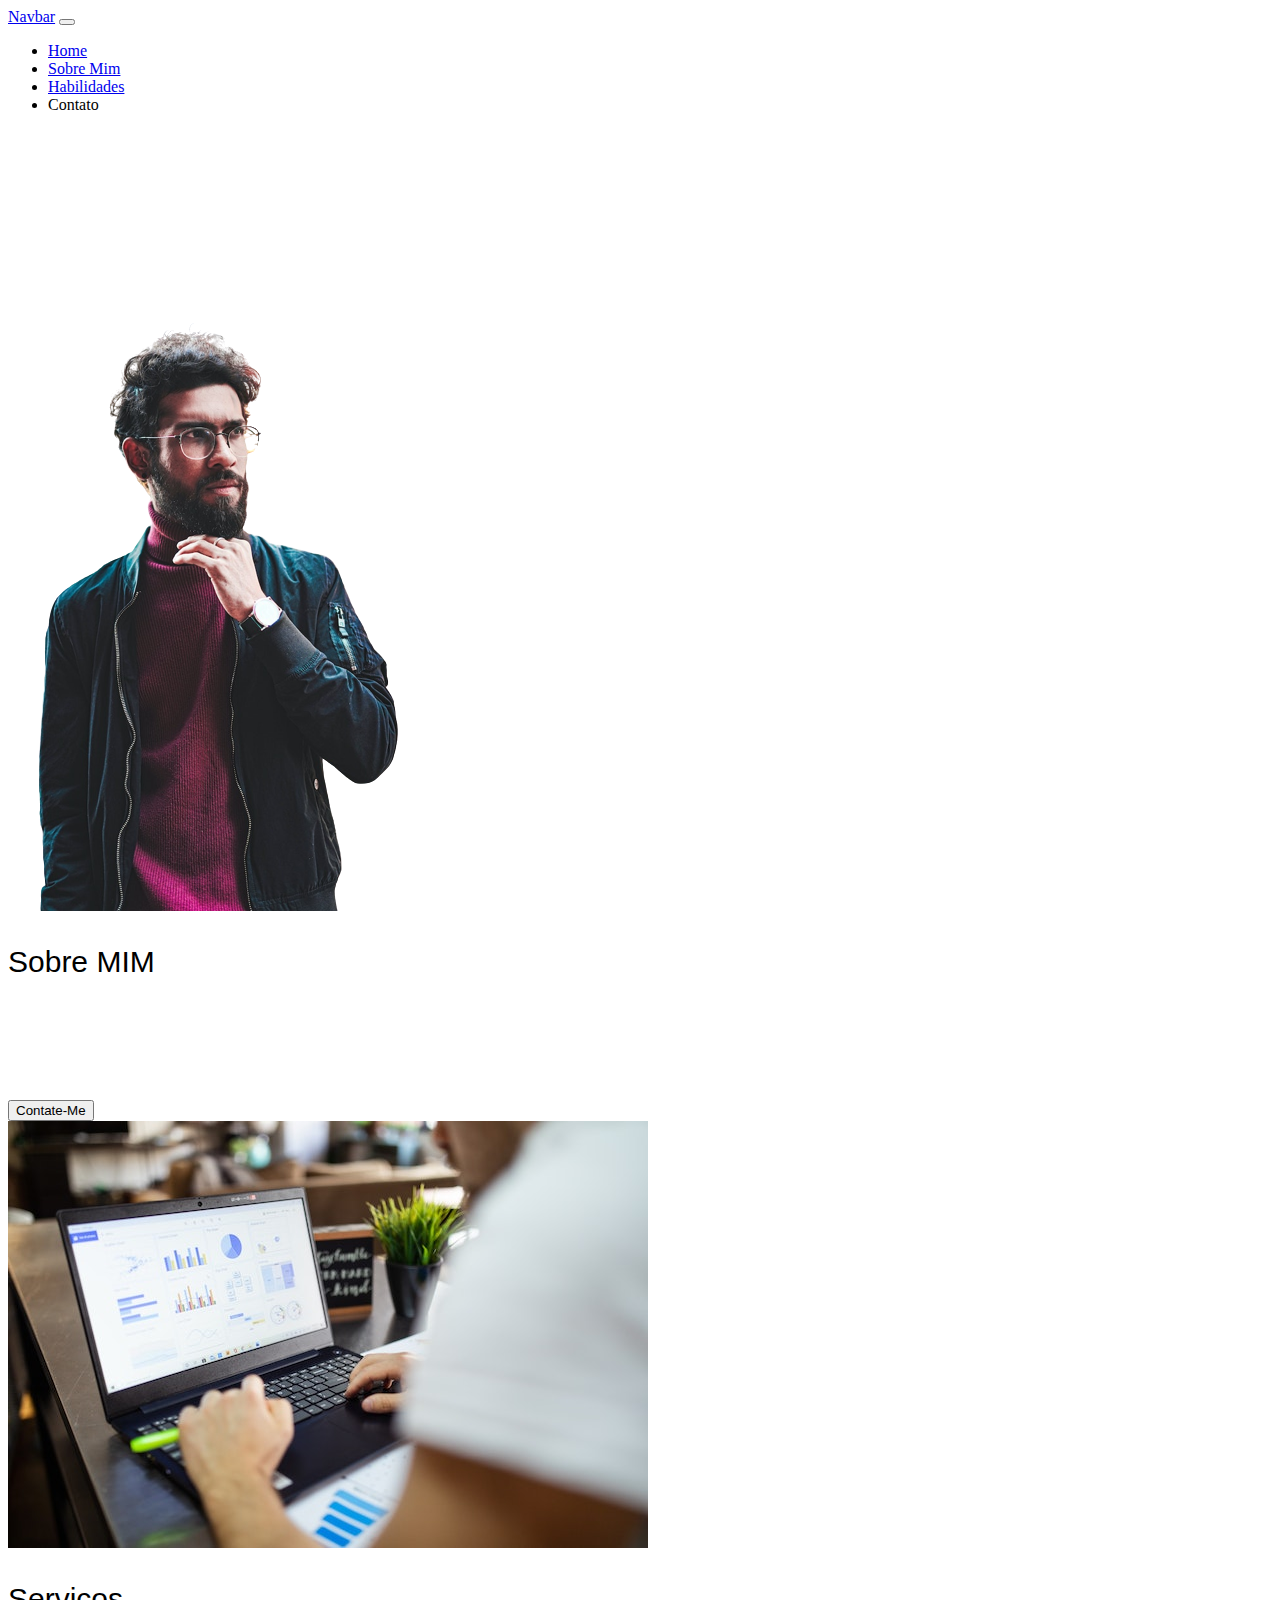
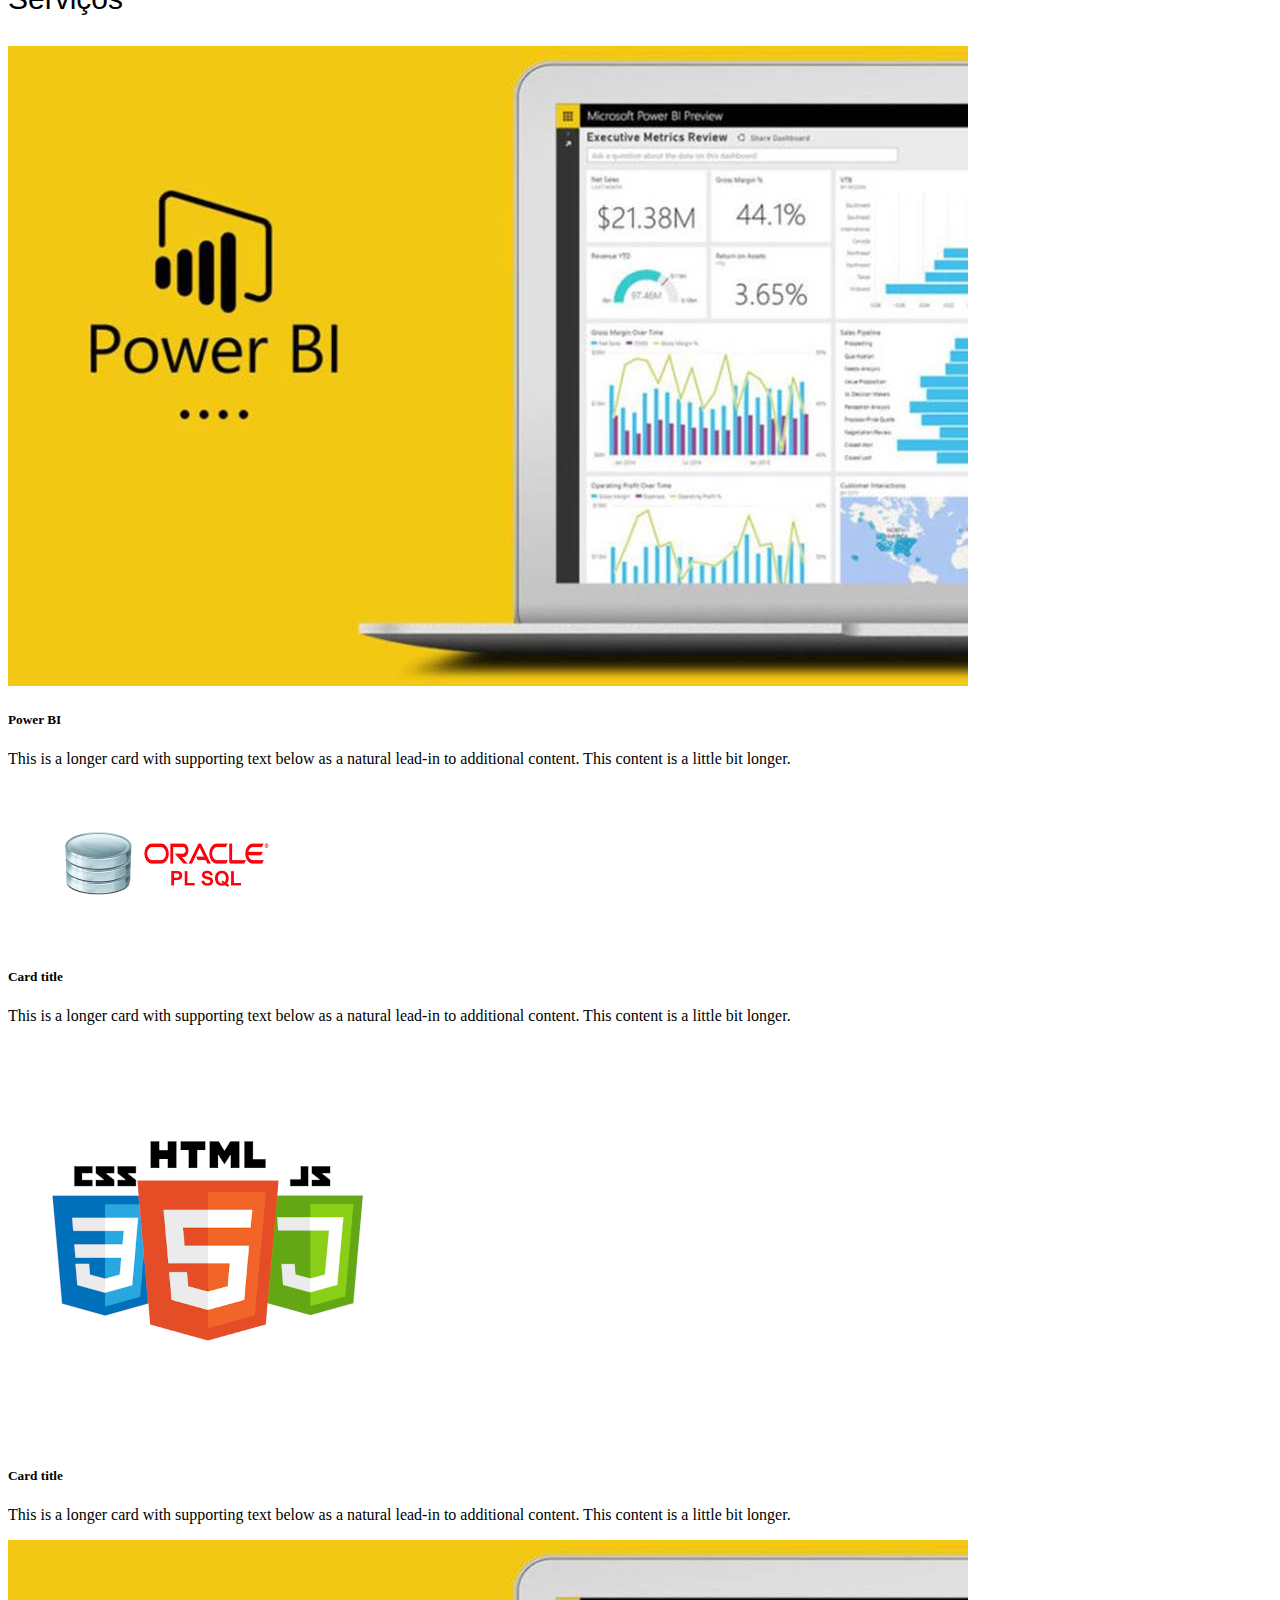
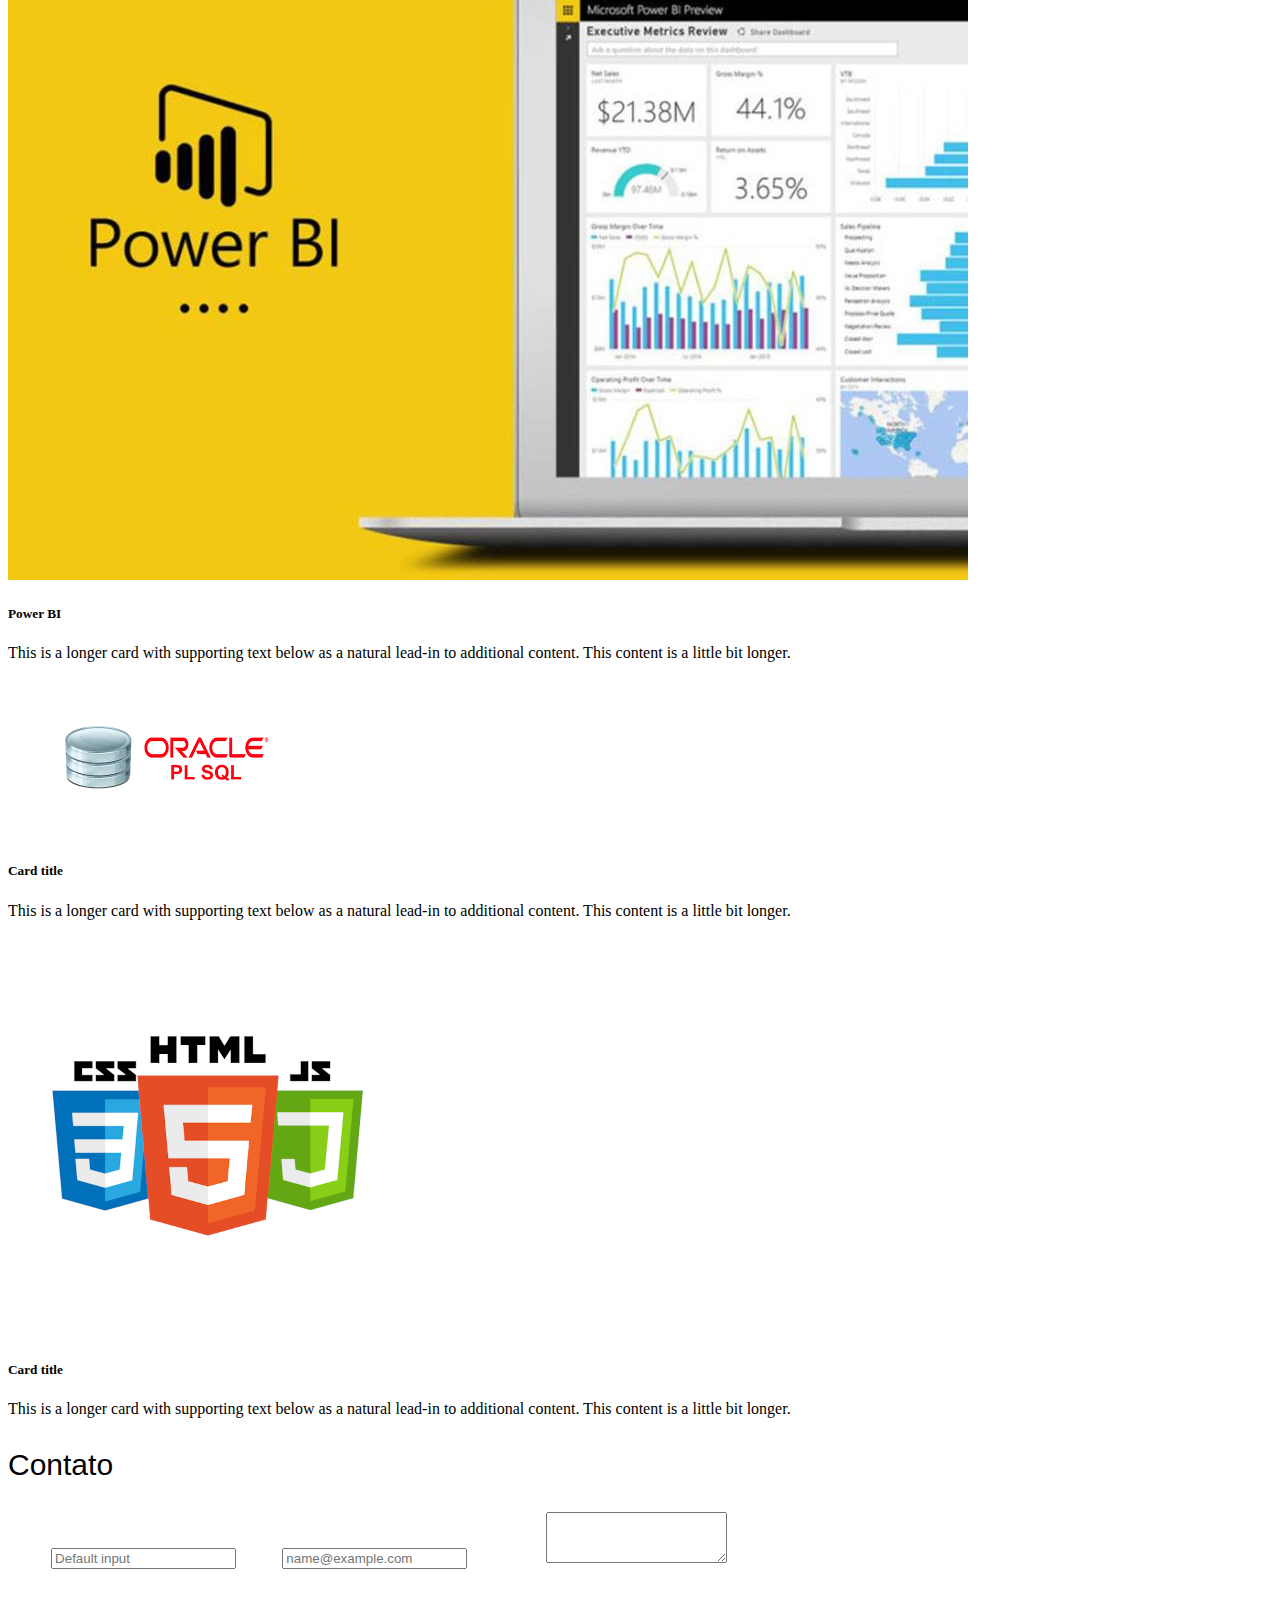
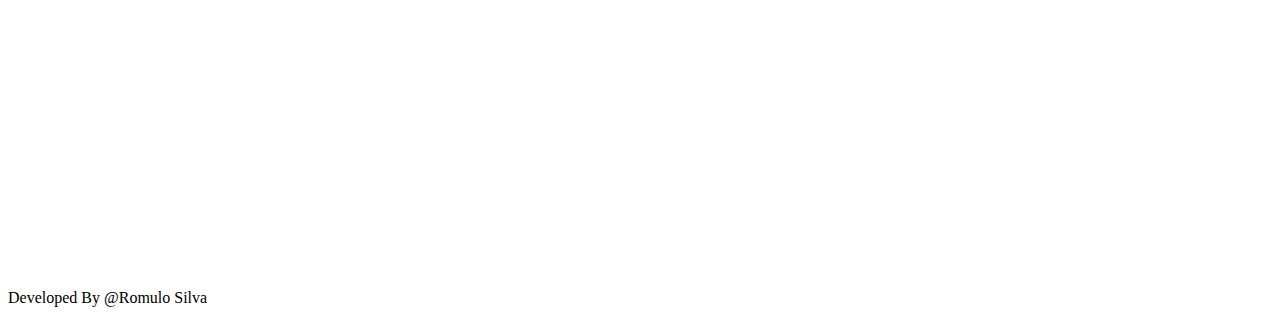
==== index.html @ ab2046e9 "first commit 2" ====
<!DOCTYPE html>
<html lang="pt-br">
<head>
    <meta charset="UTF-8">
    <meta http-equiv="X-UA-Compatible" content="IE=edge">
    <meta name="viewport" content="width=device-width, initial-scale=1.0">
    <title>Document</title>
    <link rel="stylesheet" href="style.css">
    <link href="https://cdn.jsdelivr.net/npm/bootstrap@5.3.0/dist/css/bootstrap.min.css" rel="stylesheet" integrity="sha384-9ndCyUaIbzAi2FUVXJi0CjmCapSmO7SnpJef0486qhLnuZ2cdeRhO02iuK6FUUVM" crossorigin="anonymous">
    <link rel="preconnect" href="https://fonts.googleapis.com">
    <link rel="preconnect" href="https://fonts.gstatic.com" crossorigin>
    <link href="https://fonts.googleapis.com/css2?family=Poppins:ital,wght@0,100;0,300;0,500;1,100;1,300&family=Roboto:ital,wght@0,100;0,300;0,500;1,400&display=swap" rel="stylesheet">
</head>
<body>
    <!-- NavBar-->
    <nav class="navbar fixed-top navbar-expand-lg bg-body-tertiary shadow-sm p-1 bg-body-tertiary rounded">
        <div class="container-fluid">
          <a class="navbar-brand" href="#">Navbar</a>
          <button class="navbar-toggler" type="button" data-bs-toggle="collapse" data-bs-target="#navbarNav" aria-controls="navbarNav" aria-expanded="false" aria-label="Toggle navigation">
            <span class="navbar-toggler-icon"></span>
          </button>
          <div class="collapse navbar-collapse me-2 mb-2 mb-lg-0 text-center" id="navbarNav">
            <ul class="navbar-nav ms-auto mb-2 mb-lg-0 pe-5 me-3 gap-5 ">
              <li class="nav-item">
                <a class="nav-link active" aria-current="page" href="#">Home</a>
              </li>
              <li class="nav-item">
                <a class="nav-link" href="#">Sobre Mim</a>
              </li>
              <li class="nav-item">
                <a class="nav-link" href="#">Habilidades</a>
              </li>
              <li class="nav-item">
                <a class="nav-link ">Contato</a>
              </li>
            </ul>
          </div>
        </div>
      </nav>
      <!--Fim NavBar-->
      <!-- Start Hero--> 
      <div class="container text-center bg-dark rounded shadow-lg">  
        <div class="row align-items-center">  
          <div class="col">  
            <p class="texto_apresentacao align-items-center mt-5">Olá Meu Nome é Rômulo</p>   
            <p class="texto_dinamico">Eu Sou Analista de Dados</p>   
          </div>  
          <div class="col">  
            <img src="./imagens/img_hero_port.png" alt="">  
          </div>  
        </div>  
      </div>  
      <!-- End Hero --> 
      <!--Start About Me -->
      <div class="container text-center pt-3 pb-3">
        <div class="row align-items-center" >
          <div class="col">
            <p class="sobre_mim">Sobre MIM</p>
          </div>
        </div>
      </div>
      <!--End Abour Me-->
      <!--Detail About-->
      <div class="container text-center bg-dark mb-5 rounded shadow-lg">
        <div class="row align-items-center ms-5 pt-5">
          <div class="col">
            <p  class="texto-sobre">Lorem, ipsum dolor sit amet consectetur adipisicing elit. Incidunt iure cumque magnam sunt recusandae nemo. Lorem ipsum dolor sit amet.  Lorem ipsum dolor, sit amet consectetur adipisicing elit. Sapiente eligendi saepe sunt. Numquam, odio cum!, Lorem ipsum dolor sit amet consectetur adipisicing elit. Debitis excepturi iure consectetur, odit nihil tempore?</p>
            <div class="d-grid col-6 mx-auto mt-5">
                <button class="btn btn-primary" type="button">Contate-Me</button>
              </div>
        </div> 
          <div class="col mt-4 mb-5 me-3" id="imagem-sobre" > 
            <img src="./imagens/img_pc_grafico.jpg" class="img-fluid img-thumbnail" alt="">
          </div>
        </div>
      </div>
      <!-- End Detail About-->
       <!--Start Services -->
       <div class="container text-center pt-2 pb-2 ">
        <div class="row align-items-center" >
          <div class="col">
            <p class="sobre_mim">Serviços</p>
          </div>
        </div>
      </div>
      <!--End Services-->
      <!--Start Detail Services-->
      <div class="container text-center bg-dark mb-5 pb-5 rounded shadow-lg">
        <div class="row align-items-center">
            <div class="row row-cols-1 row-cols-md-3 g-4 ">
                <div class="col" >
                  <div class="card h-100">
                    <img src="./imagens/img_pb.jpg" class="card-img-top"  alt="...">
                    <div class="card-body">
                      <h5 class="card-title">Power BI</h5>
                      <p class="card-text">This is a longer card with supporting text below as a natural lead-in to additional content. This content is a little bit longer.</p>
                    </div>
                  </div>
                </div>
                <div class="col" >
                  <div class="card h-100">
                    <img src="./imagens/oracle_plsql.png" class="card-img-top" alt="...">
                    <div class="card-body">
                      <h5 class="card-title">Card title</h5>
                      <p class="card-text">This is a longer card with supporting text below as a natural lead-in to additional content. This content is a little bit longer.</p>
                    </div>
                  </div>
                </div>
                <div class="col" >
                  <div class="card h-100">
                    <img src="./imagens/img_html_css_js.png" class="card-img-top"  alt="...">
                    <div class="card-body">
                      <h5 class="card-title">Card title</h5>
                      <p class="card-text">This is a longer card with supporting text below as a natural lead-in to additional content. This content is a little bit longer.</p>
                    </div>
                  </div>
                </div>
                <div class="col" >
                    <div class="card h-100">
                      <img src="./imagens/img_pb.jpg" class="card-img-top"  alt="...">
                      <div class="card-body">
                        <h5 class="card-title">Power BI</h5>
                        <p class="card-text">This is a longer card with supporting text below as a natural lead-in to additional content. This content is a little bit longer.</p>
                      </div>
                    </div>
                  </div>
                  <div class="col" >
                    <div class="card h-100">
                      <img src="./imagens/oracle_plsql.png" class="card-img-top" alt="...">
                      <div class="card-body">
                        <h5 class="card-title">Card title</h5>
                        <p class="card-text">This is a longer card with supporting text below as a natural lead-in to additional content. This content is a little bit longer.</p>
                      </div>
                    </div>
                  </div>
                  <div class="col" >
                    <div class="card h-100">
                      <img src="./imagens/img_html_css_js.png" class="card-img-top"  alt="...">
                      <div class="card-body">
                        <h5 class="card-title">Card title</h5>
                        <p class="card-text">This is a longer card with supporting text below as a natural lead-in to additional content. This content is a little bit longer.</p>
                      </div>
                    </div>
                  </div>
                
              </div>
        </div>
      </div>
      <!-- End Detail Services-->
      <!--Start Contact -->
      <div class="container text-center pt-2 pb-2 ">
        <div class="row align-items-center" >
          <div class="col">
            <p class="sobre_mim">Contato</p>
          </div>
        </div>
      </div>
      <!--End Contact-->
      <!-- Start Contact -->
      <div class="container bg-dark rounded shadow-lg pb-5">  
        <div class="row align-items-center">  
          <div class="col">  
            <label for="exampleFormControlInput1" class="form-label mt-3" style="color:#fff;">Nome</label>
            <input class="form-control" type="text" placeholder="Default input" aria-label="default input example">
            <label for="exampleFormControlInput1" class="form-label  mt-3" style="color:#fff;">Email </label>
            <input type="email" class="form-control" id="exampleFormControlInput1" placeholder="name@example.com">
            <label for="exampleFormControlTextarea1" class="form-label mt-3" style="color:#fff;">Mensagem</label>
        <textarea class="form-control" id="exampleFormControlTextarea1" rows="3"></textarea>
        </div>  
          <div class="col text-center mt-5">  

            <iframe src="https://www.google.com/maps/embed?pb=!1m18!1m12!1m3!1d1055.25931160969!2d-59.955856680509974!3d-3.060191746799957!2m3!1f0!2f0!3f0!3m2!1i1024!2i768!4f13.1!3m3!1m2!1s0x926c1b9885d15405%3A0x8c237bf0b1a41b0e!2sR.%20Edmundo%20Soares%2C%2029%20-%20S%C3%A3o%20Jos%C3%A9%20Oper%C3%A1rio%2C%20Manaus%20-%20AM%2C%2069086-011!5e0!3m2!1spt-BR!2sbr!4v1687815991025!5m2!1spt-BR!2sbr" width="400" height="300" style="border:0;" allowfullscreen="" loading="lazy" referrerpolicy="no-referrer-when-downgrade"></iframe>

          </div>  
        </div>  
      </div>  
      <!-- End Contact -->
      <!--Developed by-->
      <div class="text-center mt-5">
        <p>Developed By @Romulo Silva</p>
      </div>
      <!-- End Developed by-->





    <script src="https://cdn.jsdelivr.net/npm/bootstrap@5.3.0/dist/js/bootstrap.bundle.min.js" integrity="sha384-geWF76RCwLtnZ8qwWowPQNguL3RmwHVBC9FhGdlKrxdiJJigb/j/68SIy3Te4Bkz" crossorigin="anonymous"></script>
</body>
</html>
---- style.css ----
.texto_apresentacao {
    color: #fff;
    font-style: normal;
    font-family: 'Poppins';
    font-size: 240%;
}

.texto_dinamico {
    color: #fff;
    font-size: 150%;
}

.sobre_mim {
    font-size: 30px;
    font-family: Arial, Helvetica, sans-serif;
}

.texto-sobre {
    color: #fff;
    font-style: normal;
    font-family: 'Poppins';
    width: 90%;
    height: 100%;
}
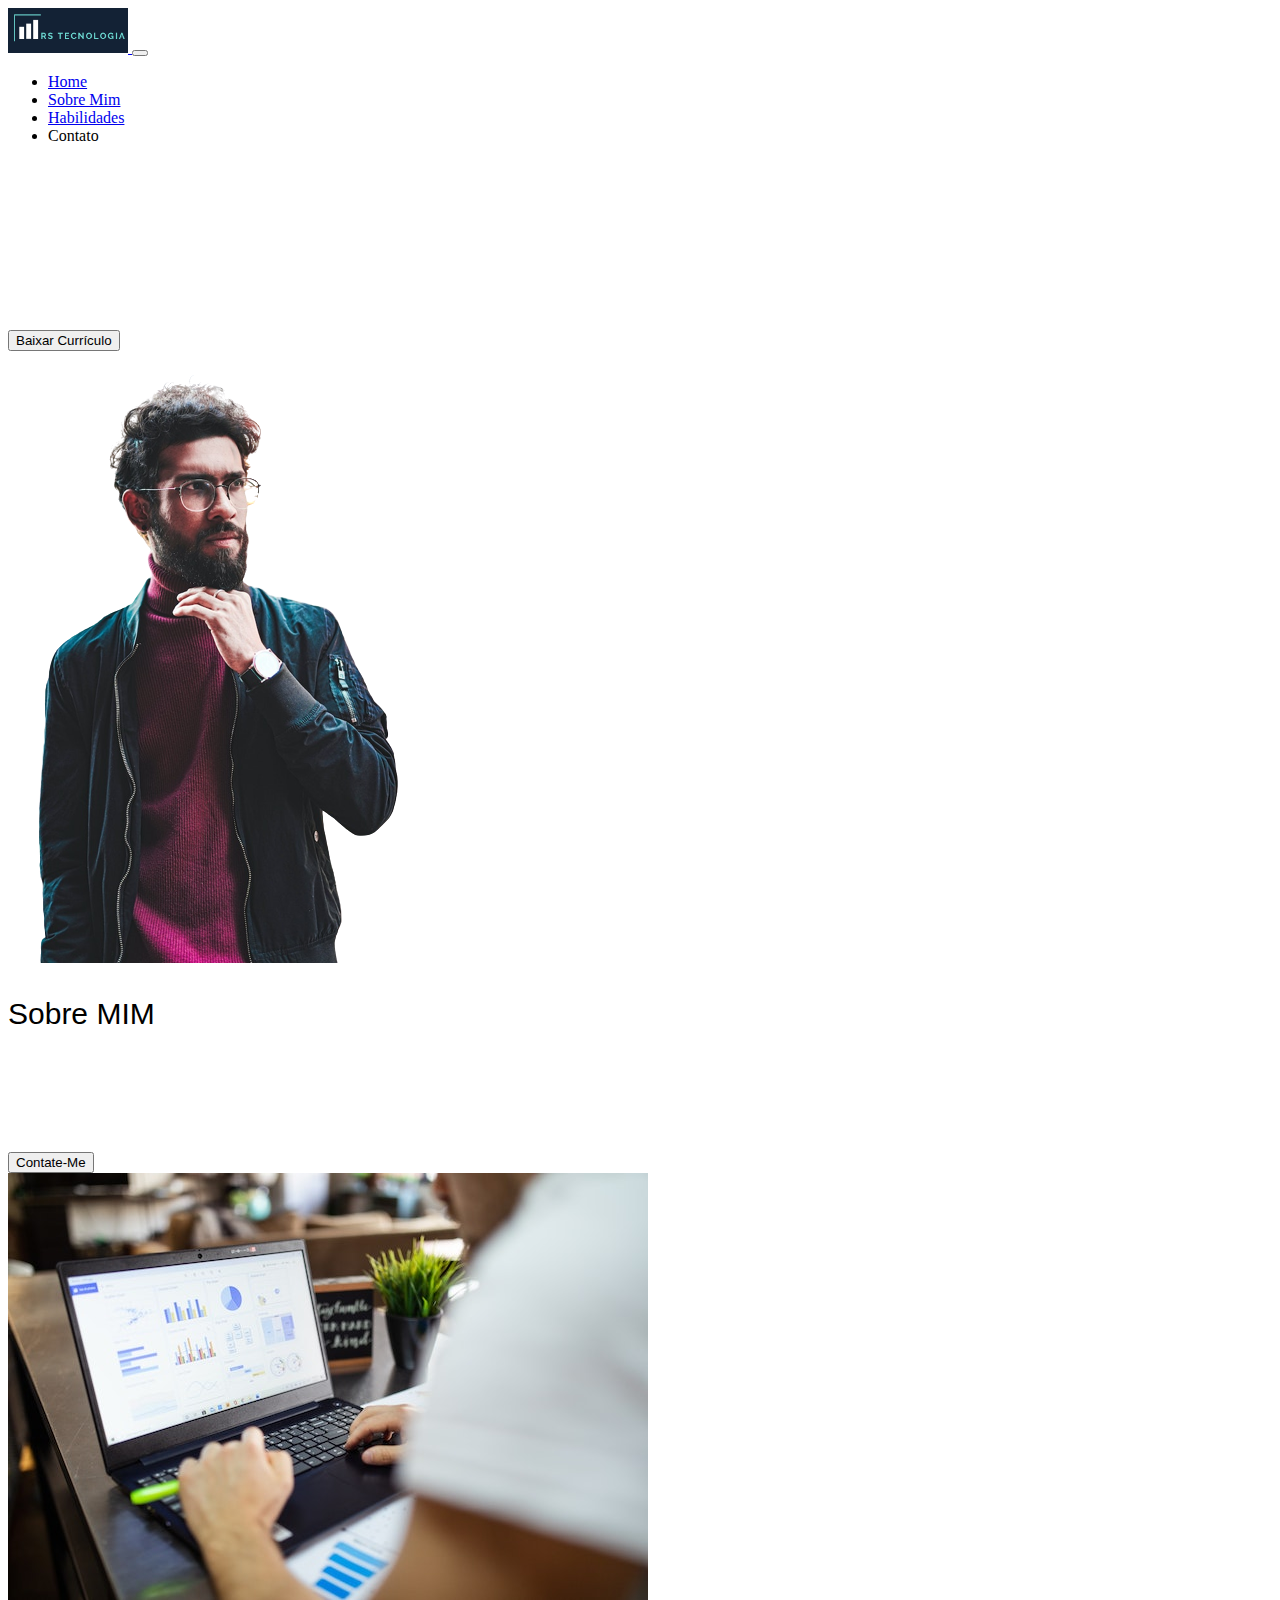
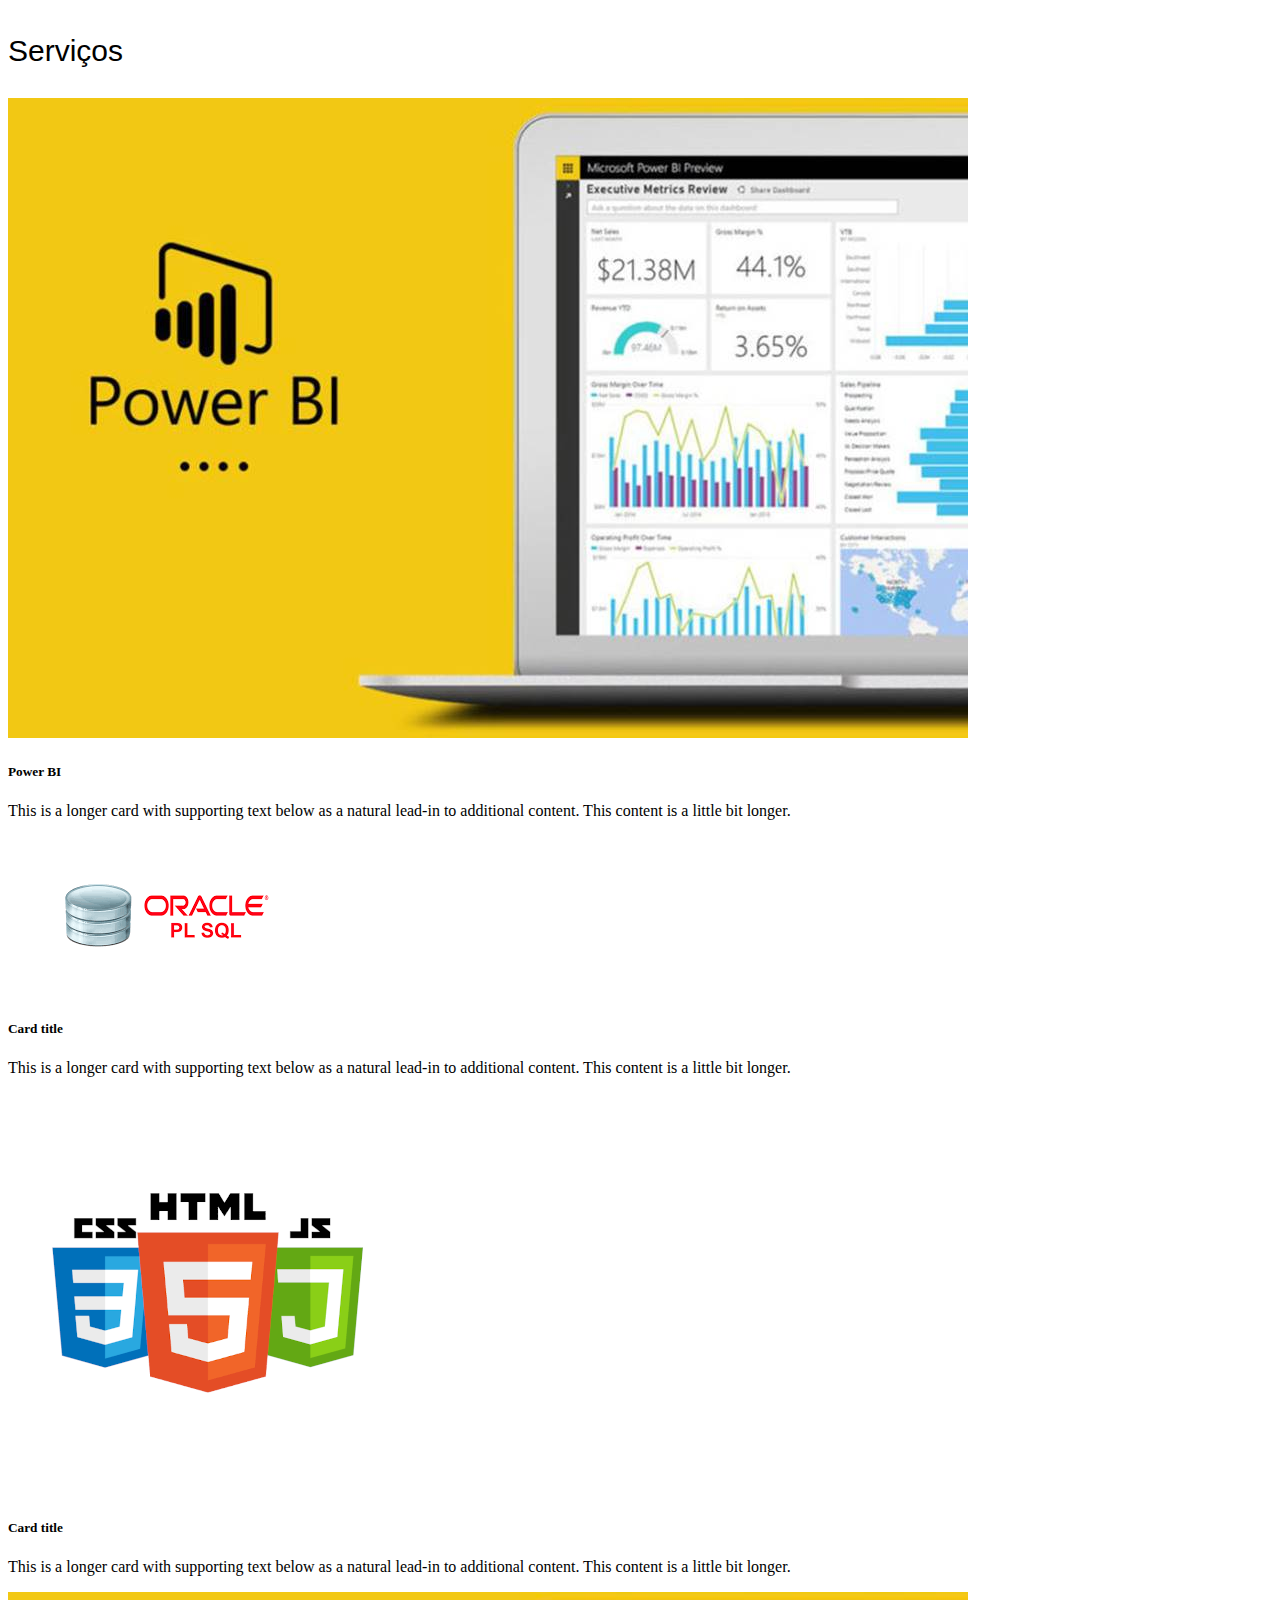
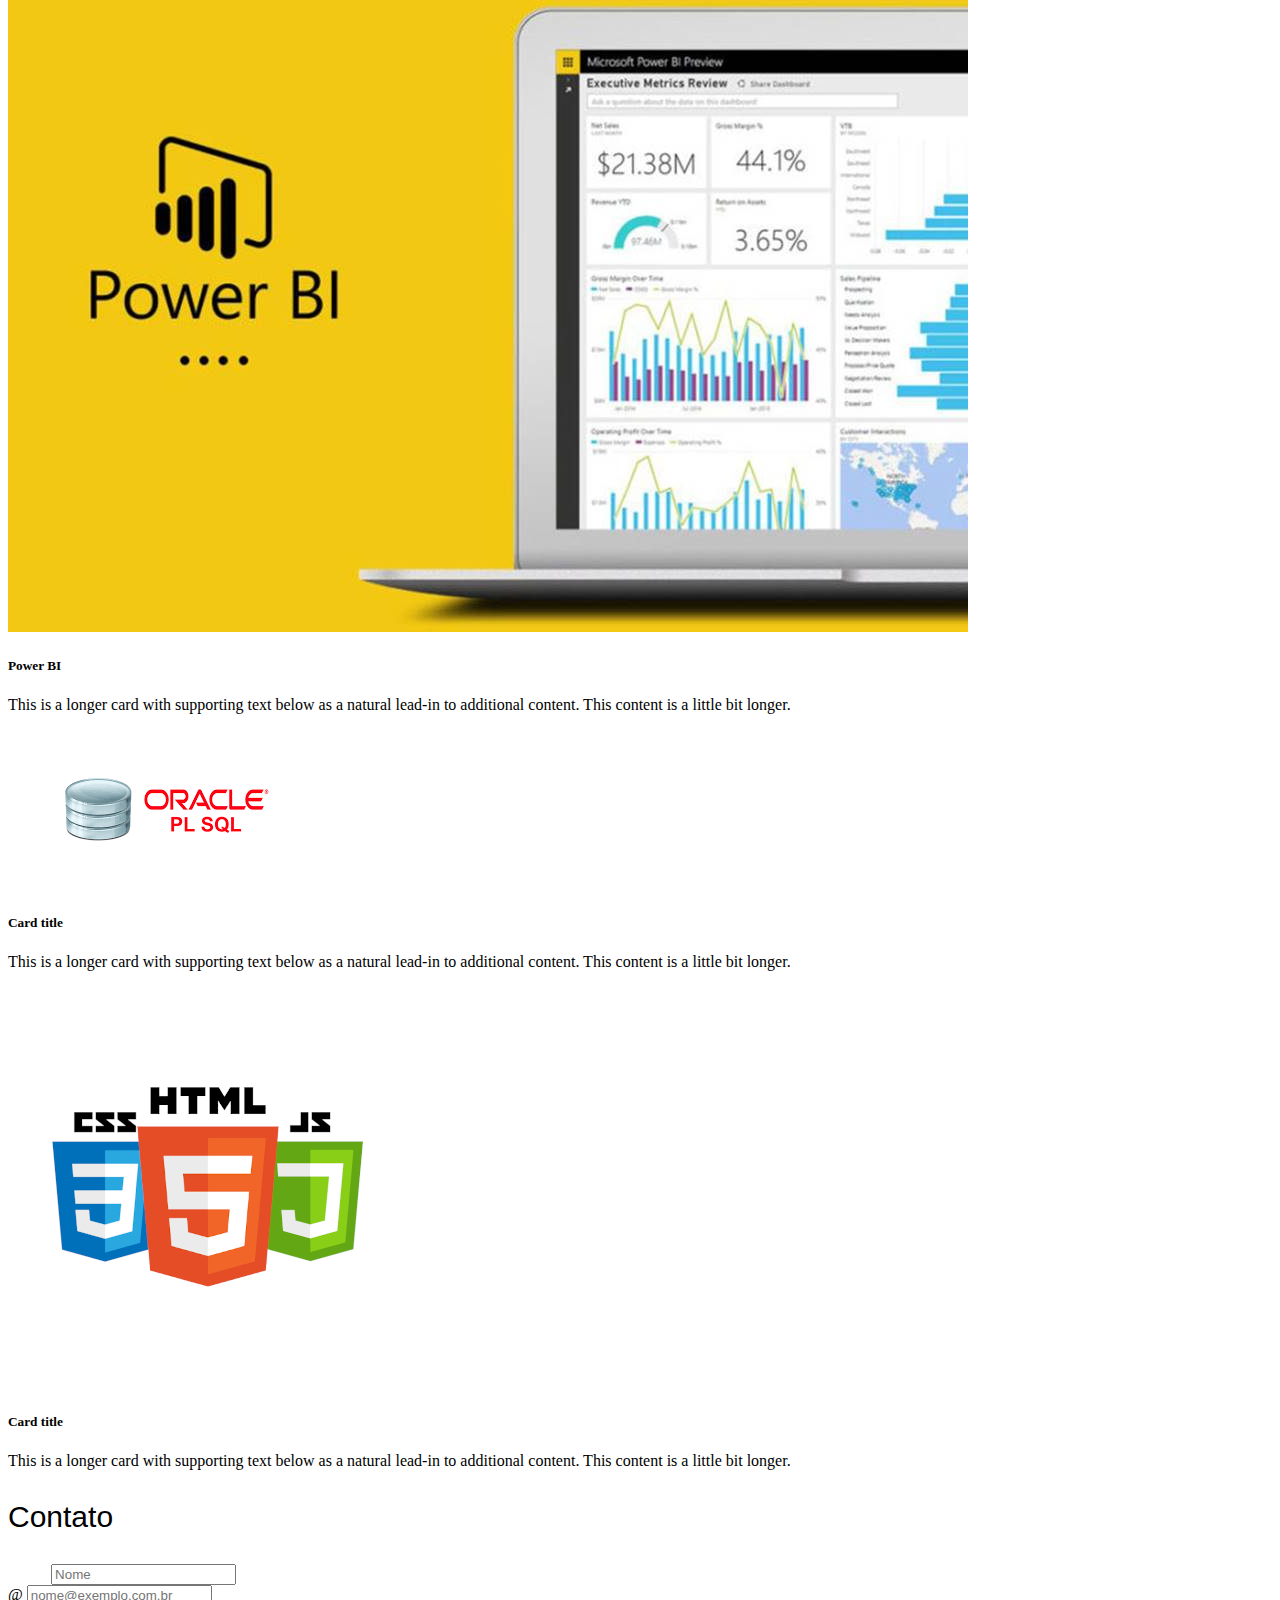
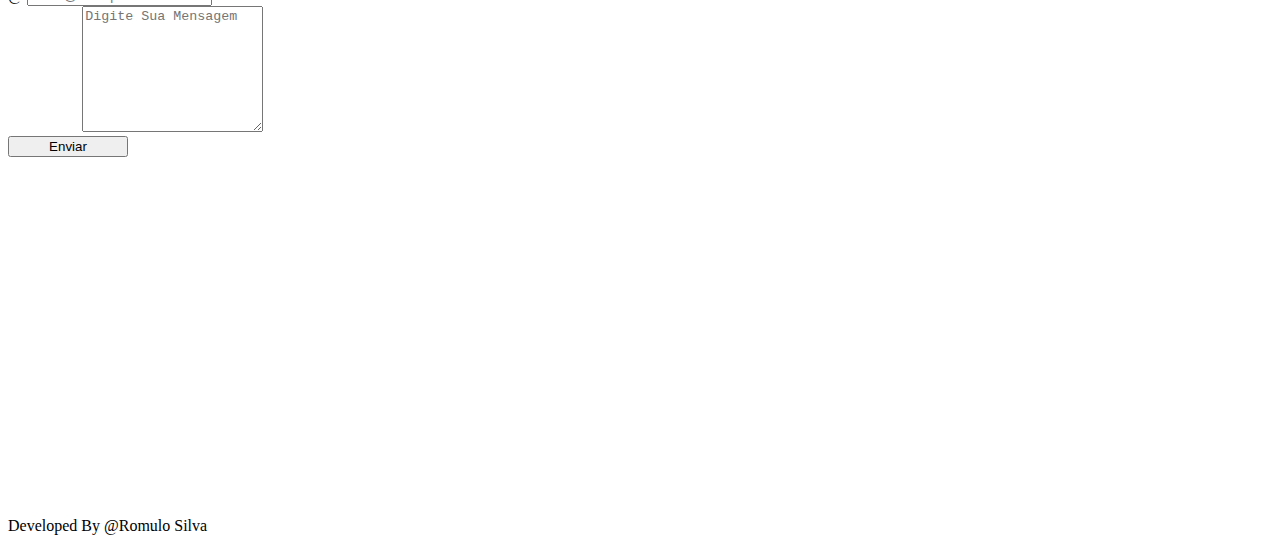
==== commit 219a8f31: "commit do segundo dia desenvolvendo portifolio" ====
--- a/index.html
+++ b/index.html
@@ -6,16 +6,20 @@
     <meta name="viewport" content="width=device-width, initial-scale=1.0">
     <title>Document</title>
     <link rel="stylesheet" href="style.css">
+    <script src="script.js"></script>
     <link href="https://cdn.jsdelivr.net/npm/bootstrap@5.3.0/dist/css/bootstrap.min.css" rel="stylesheet" integrity="sha384-9ndCyUaIbzAi2FUVXJi0CjmCapSmO7SnpJef0486qhLnuZ2cdeRhO02iuK6FUUVM" crossorigin="anonymous">
     <link rel="preconnect" href="https://fonts.googleapis.com">
     <link rel="preconnect" href="https://fonts.gstatic.com" crossorigin>
     <link href="https://fonts.googleapis.com/css2?family=Poppins:ital,wght@0,100;0,300;0,500;1,100;1,300&family=Roboto:ital,wght@0,100;0,300;0,500;1,400&display=swap" rel="stylesheet">
+    <link rel="stylesheet" href="https://cdn.jsdelivr.net/npm/bootstrap-icons@1.10.5/font/bootstrap-icons.css">
 </head>
 <body>
     <!-- NavBar-->
     <nav class="navbar fixed-top navbar-expand-lg bg-body-tertiary shadow-sm p-1 bg-body-tertiary rounded">
         <div class="container-fluid">
-          <a class="navbar-brand" href="#">Navbar</a>
+          <a class="navbar-brand" href="#">
+            <img src="./imagens/Logo.png" alt="" srcset="" style="width: 120px;">
+          </a>
           <button class="navbar-toggler" type="button" data-bs-toggle="collapse" data-bs-target="#navbarNav" aria-controls="navbarNav" aria-expanded="false" aria-label="Toggle navigation">
             <span class="navbar-toggler-icon"></span>
           </button>
@@ -42,8 +46,11 @@
       <div class="container text-center bg-dark rounded shadow-lg">  
         <div class="row align-items-center">  
           <div class="col">  
-            <p class="texto_apresentacao align-items-center mt-5">Olá Meu Nome é Rômulo</p>   
-            <p class="texto_dinamico">Eu Sou Analista de Dados</p>   
+            <p class="texto_apresentacao align-items-center mt-5">Olá, Sou Rômulo Silva</p>   
+            <p class="texto_dinamico">Eu Sou Analista de Dados</p> 
+            
+            
+            <button type="button" class="btn btn-outline-success mt-5">Baixar Currículo</button>  
           </div>  
           <div class="col">  
             <img src="./imagens/img_hero_port.png" alt="">  
@@ -52,7 +59,7 @@
       </div>  
       <!-- End Hero --> 
       <!--Start About Me -->
-      <div class="container text-center pt-3 pb-3">
+      <div class="container text-center pt-3 pb-1">
         <div class="row align-items-center" >
           <div class="col">
             <p class="sobre_mim">Sobre MIM</p>
@@ -61,7 +68,7 @@
       </div>
       <!--End Abour Me-->
       <!--Detail About-->
-      <div class="container text-center bg-dark mb-5 rounded shadow-lg">
+      <div class="container text-center bg-dark mb-3 rounded shadow-lg">
         <div class="row align-items-center ms-5 pt-5">
           <div class="col">
             <p  class="texto-sobre">Lorem, ipsum dolor sit amet consectetur adipisicing elit. Incidunt iure cumque magnam sunt recusandae nemo. Lorem ipsum dolor sit amet.  Lorem ipsum dolor, sit amet consectetur adipisicing elit. Sapiente eligendi saepe sunt. Numquam, odio cum!, Lorem ipsum dolor sit amet consectetur adipisicing elit. Debitis excepturi iure consectetur, odit nihil tempore?</p>
@@ -76,7 +83,7 @@
       </div>
       <!-- End Detail About-->
        <!--Start Services -->
-       <div class="container text-center pt-2 pb-2 ">
+       <div class="container text-center pt-1 pb-2 ">
         <div class="row align-items-center" >
           <div class="col">
             <p class="sobre_mim">Serviços</p>
@@ -85,7 +92,7 @@
       </div>
       <!--End Services-->
       <!--Start Detail Services-->
-      <div class="container text-center bg-dark mb-5 pb-5 rounded shadow-lg">
+      <div class="container text-center bg-dark mb-3 pb-5 rounded shadow-lg">
         <div class="row align-items-center">
             <div class="row row-cols-1 row-cols-md-3 g-4 ">
                 <div class="col" >
@@ -158,32 +165,41 @@
       <!--End Contact-->
       <!-- Start Contact -->
       <div class="container bg-dark rounded shadow-lg pb-5">  
-        <div class="row align-items-center">  
-          <div class="col">  
+        <div class="row ">  
+          <div class="col  flex-nowrap align-items-center">  
             <label for="exampleFormControlInput1" class="form-label mt-3" style="color:#fff;">Nome</label>
-            <input class="form-control" type="text" placeholder="Default input" aria-label="default input example">
+            <input class="form-control" type="text" placeholder="Nome" aria-label="default input example">
             <label for="exampleFormControlInput1" class="form-label  mt-3" style="color:#fff;">Email </label>
-            <input type="email" class="form-control" id="exampleFormControlInput1" placeholder="name@example.com">
-            <label for="exampleFormControlTextarea1" class="form-label mt-3" style="color:#fff;">Mensagem</label>
-        <textarea class="form-control" id="exampleFormControlTextarea1" rows="3"></textarea>
-        </div>  
+            <!-- <input type="email" class="form-control" id="exampleFormControlInput1" placeholder="nome@exemplo.com" > -->
+            <div class="input-group flex-nowrap">
+              <span class="input-group-text" id="addon-wrapping">@</span>
+              <input type="text" class="form-control" placeholder="nome@exemplo.com.br" aria-label="Username" aria-describedby="addon-wrapping">
+              </div>
+              <label for="exampleFormControlTextarea1" class="form-label mt-3" style="color:#fff;">Mensagem</label>
+              <textarea class="form-control" id="exampleFormControlTextarea1" placeholder="Digite Sua Mensagem" rows="8"></textarea>
+              <div class=" d-flex d-flex justify-content-center">
+                <button type="submit" class="btn btn-outline-info mt-3 align-items-center" style="width: 120px;">Enviar</button>  
+              </div>
+            </div>  
           <div class="col text-center mt-5">  
-
-            <iframe src="https://www.google.com/maps/embed?pb=!1m18!1m12!1m3!1d1055.25931160969!2d-59.955856680509974!3d-3.060191746799957!2m3!1f0!2f0!3f0!3m2!1i1024!2i768!4f13.1!3m3!1m2!1s0x926c1b9885d15405%3A0x8c237bf0b1a41b0e!2sR.%20Edmundo%20Soares%2C%2029%20-%20S%C3%A3o%20Jos%C3%A9%20Oper%C3%A1rio%2C%20Manaus%20-%20AM%2C%2069086-011!5e0!3m2!1spt-BR!2sbr!4v1687815991025!5m2!1spt-BR!2sbr" width="400" height="300" style="border:0;" allowfullscreen="" loading="lazy" referrerpolicy="no-referrer-when-downgrade"></iframe>
-
+            <div class="align-items-left" style="color:#fff;">
+              <i class="bi bi-house ml-3">  Rua 27, 29, São José Operário, Manaus, AM</i><br>
+              <i class="bi bi-envelope-at">  romuloprog@gmail.com</i><br>
+              <i class="bi bi-whatsapp"> (92) 99307-1097</i><br>
+              <i class="bi bi-linkedin">  https://www.linkedin.com/in/rômulo-silva-49840b159/</i><br>
+              <i class="bi bi-github">   https://github.com/romulotec</i>
+            </div>
+            <iframe class="mt-3" src="https://www.google.com/maps/embed?pb=!1m18!1m12!1m3!1d1055.25931160969!2d-59.955856680509974!3d-3.060191746799957!2m3!1f0!2f0!3f0!3m2!1i1024!2i768!4f13.1!3m3!1m2!1s0x926c1b9885d15405%3A0x8c237bf0b1a41b0e!2sR.%20Edmundo%20Soares%2C%2029%20-%20S%C3%A3o%20Jos%C3%A9%20Oper%C3%A1rio%2C%20Manaus%20-%20AM%2C%2069086-011!5e0!3m2!1spt-BR!2sbr!4v1687815991025!5m2!1spt-BR!2sbr" width="400" height="250" style="border:0;" allowfullscreen="" loading="lazy" referrerpolicy="no-referrer-when-downgrade"></iframe>
+            
           </div>  
         </div>  
       </div>  
       <!-- End Contact -->
-      <!--Developed by-->
+      <!-- Developed by -->
       <div class="text-center mt-5">
         <p>Developed By @Romulo Silva</p>
       </div>
       <!-- End Developed by-->
-
-
-
-
 
     <script src="https://cdn.jsdelivr.net/npm/bootstrap@5.3.0/dist/js/bootstrap.bundle.min.js" integrity="sha384-geWF76RCwLtnZ8qwWowPQNguL3RmwHVBC9FhGdlKrxdiJJigb/j/68SIy3Te4Bkz" crossorigin="anonymous"></script>
 </body>
--- a/style.css
+++ b/style.css
@@ -1,3 +1,4 @@
+@import url("https://cdn.jsdelivr.net/npm/bootstrap-icons@1.10.5/font/bootstrap-icons.css");
 
 .texto_apresentacao {
     color: #fff;
@@ -24,3 +25,33 @@
     height: 100%;
 }
 
+/* -------- Start Block Write texto --------- */
+
+/* .container{
+    background-color: #000;
+} */
+/* .texto-sobre{
+    max-width: 400px;
+    text-align: center;
+    margin: 60px auto;
+    font-family:'Courier New', Courier, monospace;
+    color: #fff;
+} */
+.texto-sobre:after{
+ content: '|';
+ margin-left: 5px;
+ opacity: 1;
+ animation: pisca .7s infinite;
+}
+/* Animação aplicada ao content referente a classe *.texto-sobre* resultando num efeito de cursor piscando. */
+
+@keyframes pisca{
+    0%, 100%{
+        opacity: 1;
+    }
+    50%{
+        opacity: 0;
+    }
+}
+
+/* -------- End Block Write texto --------- */
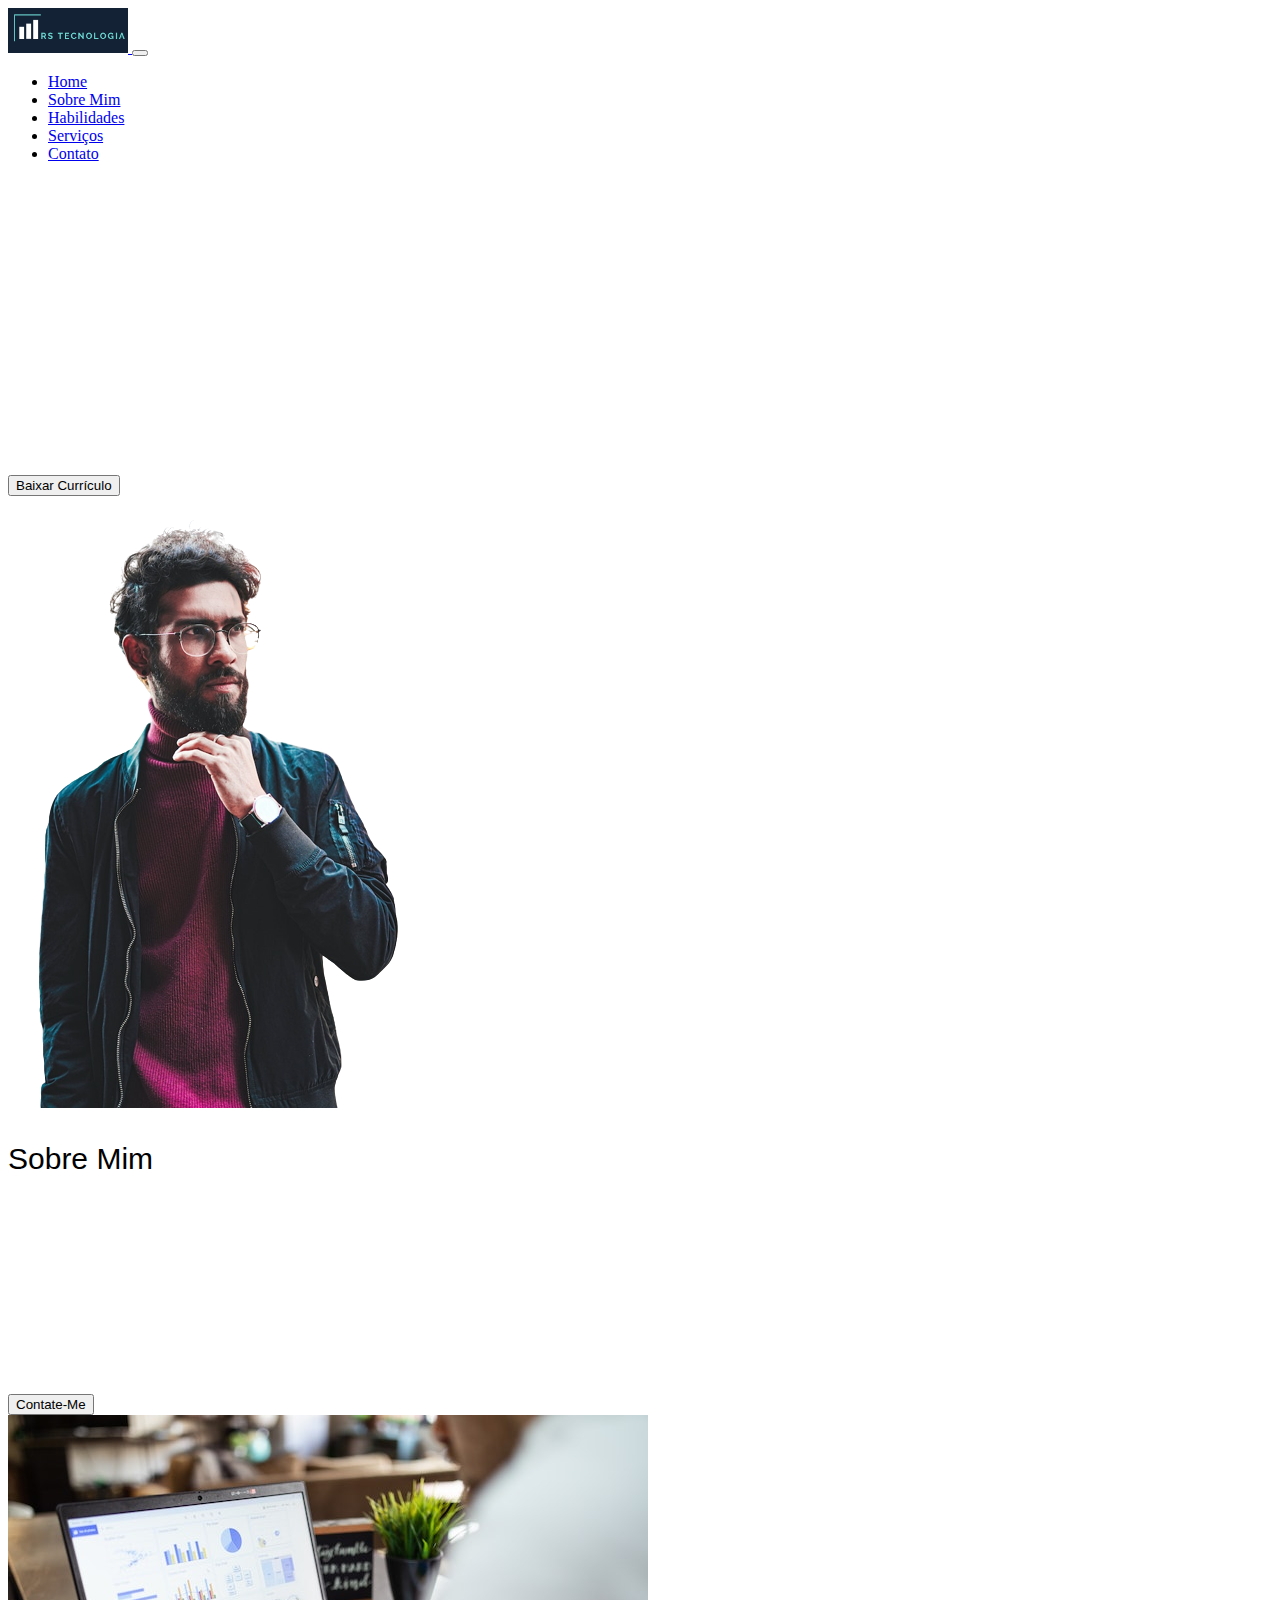
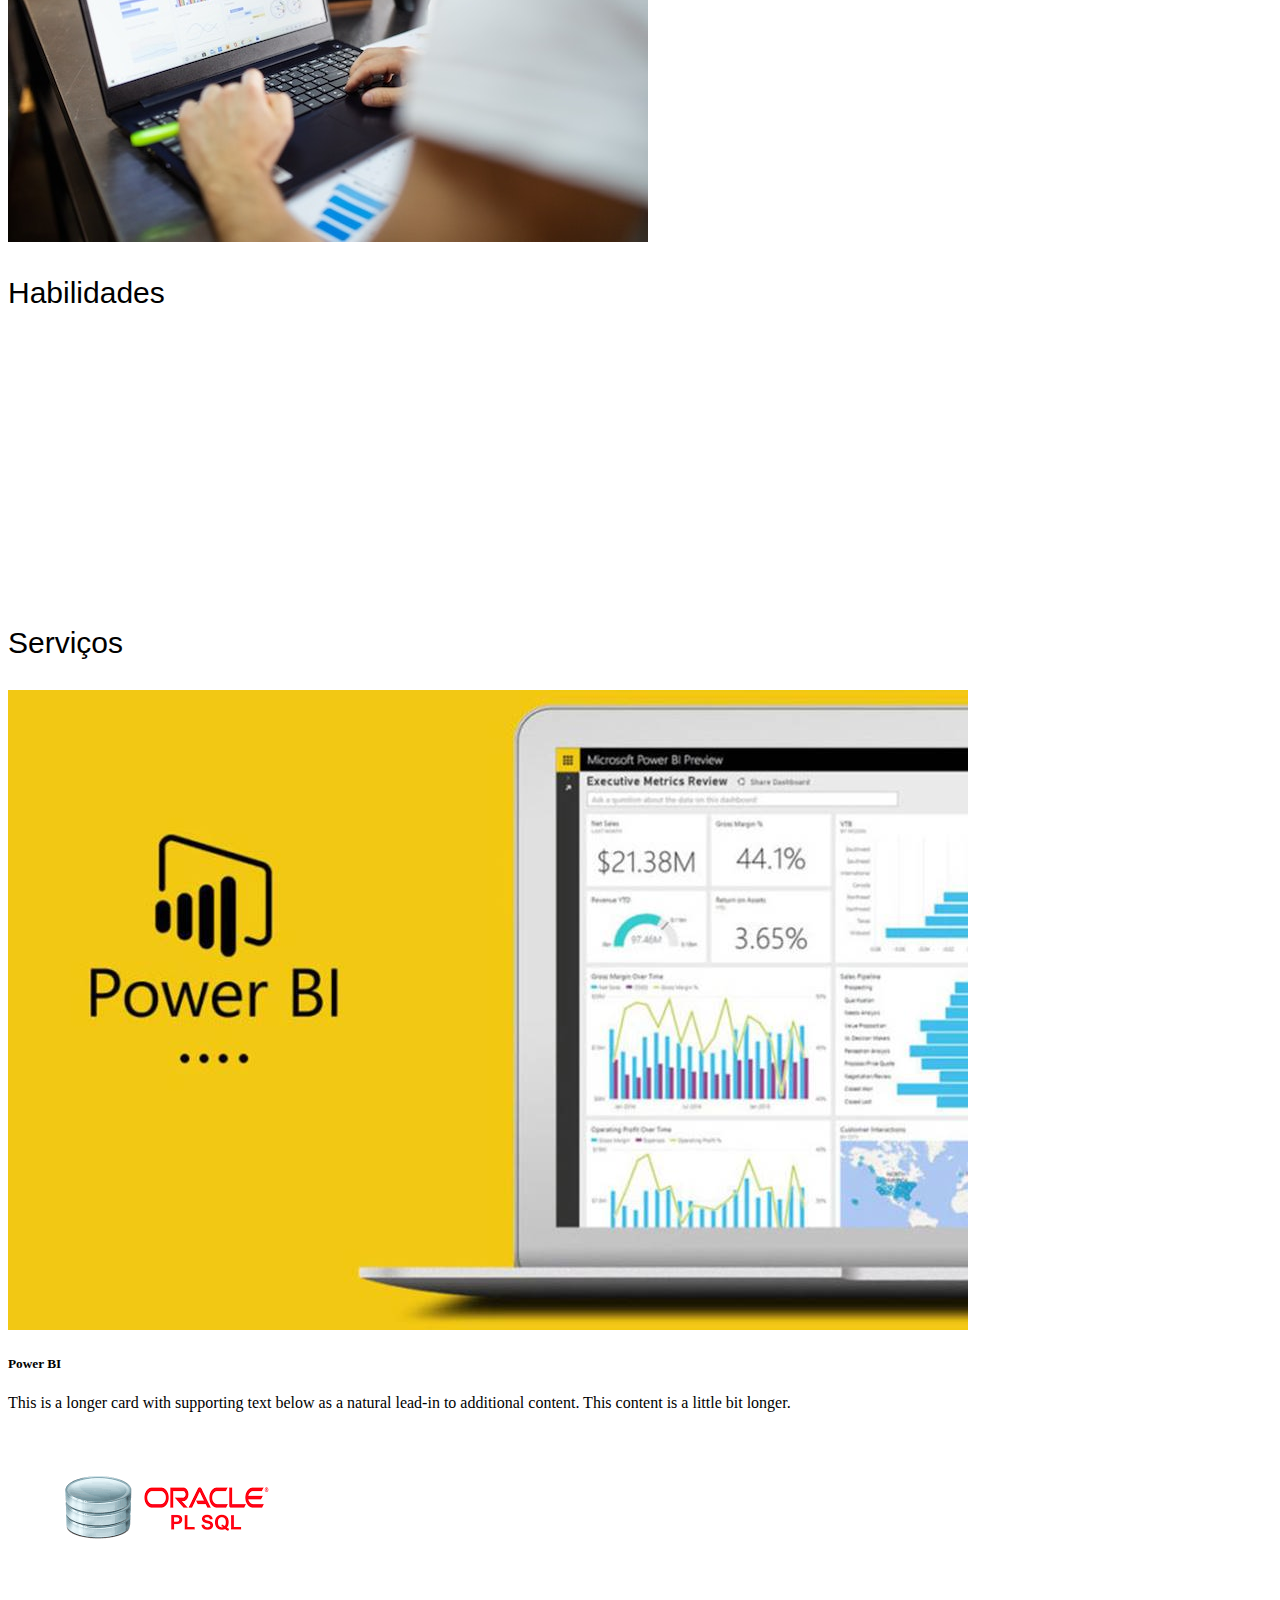
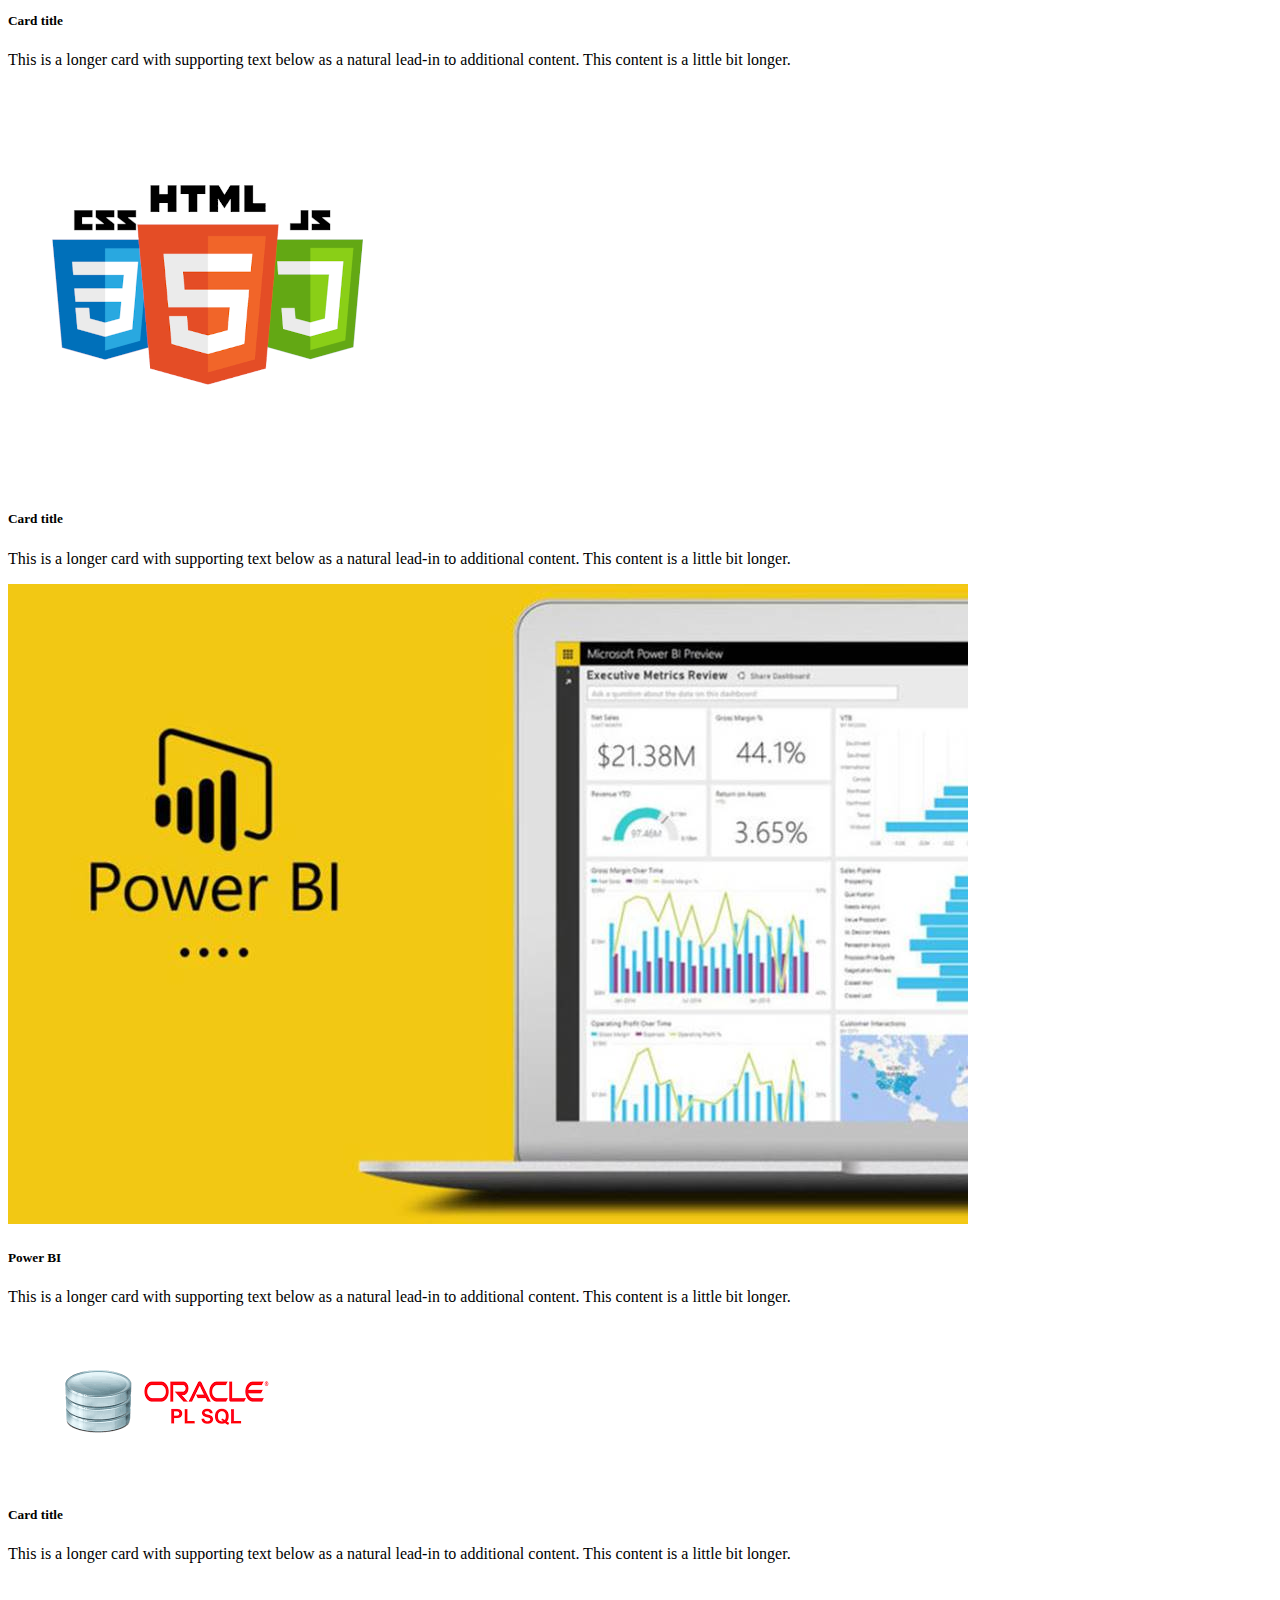
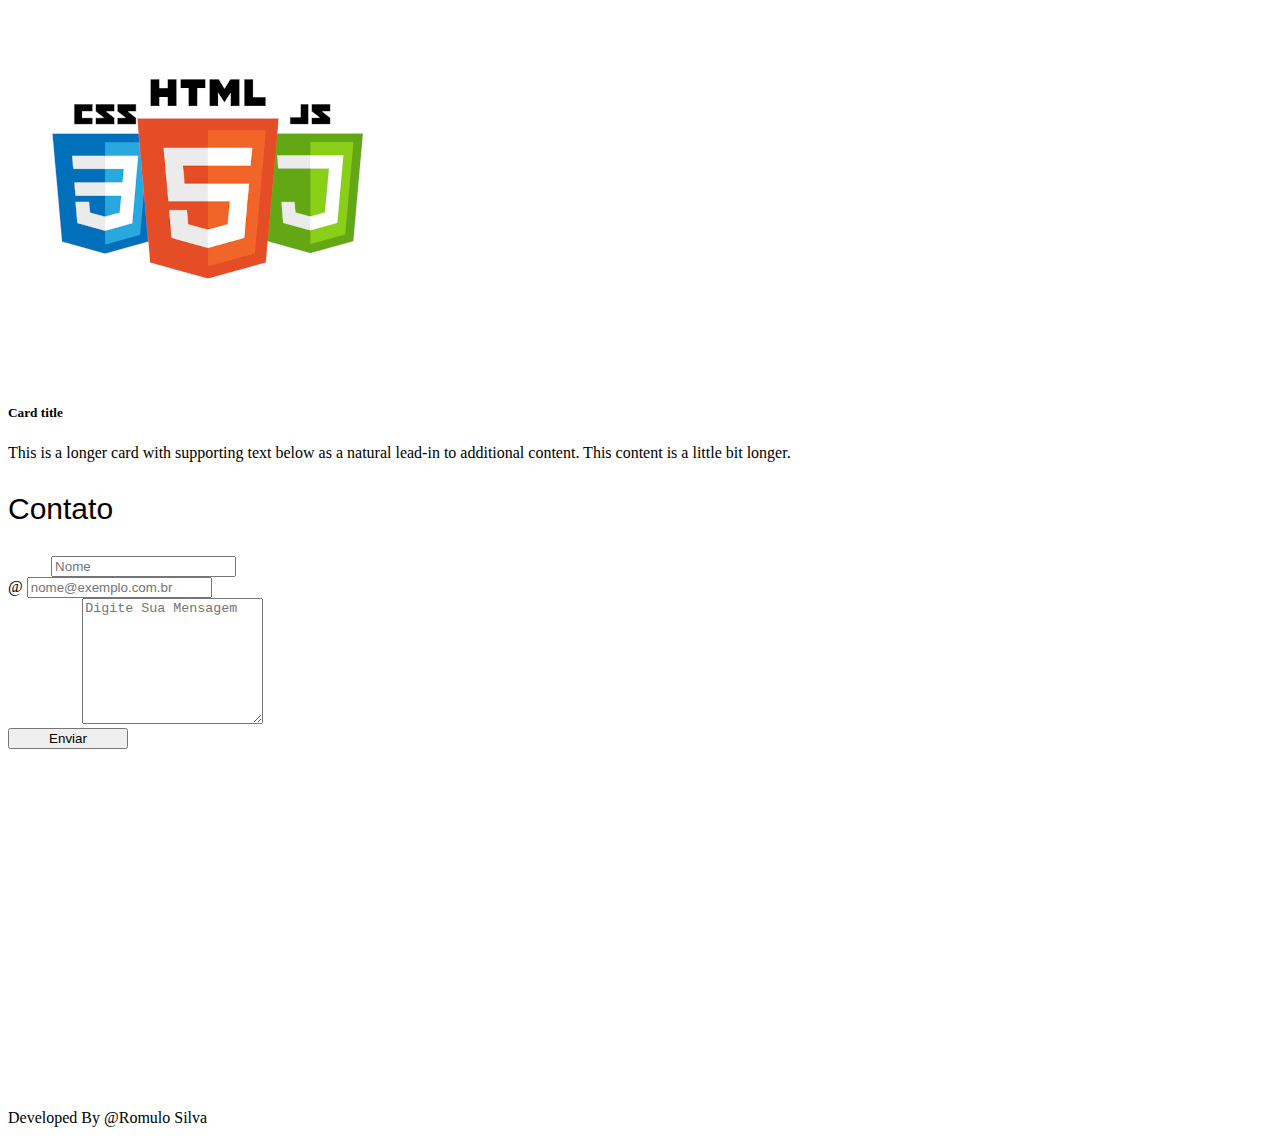
==== commit 57b2c228: "commit realizado em 10/07/2023 com alterações significativas, faltando alguns detalhes" ====
--- a/index.html
+++ b/index.html
@@ -26,64 +26,131 @@
           <div class="collapse navbar-collapse me-2 mb-2 mb-lg-0 text-center" id="navbarNav">
             <ul class="navbar-nav ms-auto mb-2 mb-lg-0 pe-5 me-3 gap-5 ">
               <li class="nav-item">
-                <a class="nav-link active" aria-current="page" href="#">Home</a>
-              </li>
-              <li class="nav-item">
-                <a class="nav-link" href="#">Sobre Mim</a>
-              </li>
-              <li class="nav-item">
-                <a class="nav-link" href="#">Habilidades</a>
-              </li>
-              <li class="nav-item">
-                <a class="nav-link ">Contato</a>
+                <a class="nav-link" aria-current="page" href="#">Home</a>
+              </li>
+              <li class="nav-item">
+                <a class="nav-link" href="#sobre_mim">Sobre Mim</a>
+              </li>
+              <li class="nav-item">
+                <a class="nav-link" href="#habilidades">Habilidades</a>
+              </li>
+              <li class="nav-item">
+                <a class="nav-link" href="#servicos">Serviços</a>
+              </li>
+              <li class="nav-item">
+                <a class="nav-link " href="#contato">Contato</a>
               </li>
             </ul>
           </div>
         </div>
       </nav>
       <!--Fim NavBar-->
+
       <!-- Start Hero--> 
       <div class="container text-center bg-dark rounded shadow-lg">  
-        <div class="row align-items-center">  
-          <div class="col">  
+        <div class="row align-items-center ms-1">  
+          <div class="col-2 col-md-2 col-sm-2 col-xl-4 mt-5 d-flex flex-column ms-1" style="width: 55px;" >
+            <a class="icon-link icon-link-hover" style="--bs-icon-link-transform: translate3d(0, -.125rem, 0);"   href="https://www.linkedin.com/in/r%C3%B4mulo-silva-49840b159/" target="_blank">
+              <i class="bi bi-linkedin " id="iconlinkeid" style="color: #fff;" style="font-size: 30px;"></i>
+            </a>
+            <br>
+            <a class="icon-link icon-link-hover" style="--bs-icon-link-transform: translate3d(0, -.125rem, 0);"  href="https://github.com/romulotec" target="_blank">
+              <i class="bi bi-github" id="iconlinkeid" style="color: #fff;" style="font-size: 30px;"></i>
+            </a>
+            <br>
+            <a class="icon-link icon-link-hover" style="--bs-icon-link-transform: translate3d(0, -.125rem, 0);"  href="https://api.whatsapp.com/send/?phone=5595993071097&text=Ol%C3%A1,+Estou+Entrando+em+Contrato+Atrav%C3%AAs+do+Seu+Portif%C3%B3lio%2C+Podemos+Conversar%3F&type=phone_number&app_absent=0" target="_blank">
+              <i class="bi bi-whatsapp" id="iconlinkeid" style="color: #fff;" style="font-size: 30px;"></i>
+            </a>
+          </div>
+          <div class="col-10 col-md-4 col-sm-10 col-xl-6 mt-5">  
             <p class="texto_apresentacao align-items-center mt-5">Olá, Sou Rômulo Silva</p>   
             <p class="texto_dinamico">Eu Sou Analista de Dados</p> 
-            
-            
-            <button type="button" class="btn btn-outline-success mt-5">Baixar Currículo</button>  
+            <a href="./Download/Apresentação - Rômulo Silva.pdf" download="Apresentação - Rômulo Silva.pdf" target="_blank" ><button type="button" class="btn btn-outline-success mt-5">Baixar Currículo</button></a> 
           </div>  
-          <div class="col">  
+          <div class="col-12 col-md-6 col-sm-12 col-xl-2">  
             <img src="./imagens/img_hero_port.png" alt="">  
           </div>  
         </div>  
       </div>  
       <!-- End Hero --> 
+
       <!--Start About Me -->
-      <div class="container text-center pt-3 pb-1">
-        <div class="row align-items-center" >
-          <div class="col">
-            <p class="sobre_mim">Sobre MIM</p>
+      <div class="container text-center pt-3 pb-1" id="sobre_mim">
+        <div class="row align-items-center" >
+          <div class="col">
+            <p class="sobre_mim" >Sobre Mim</p>
           </div>
         </div>
       </div>
       <!--End Abour Me-->
+
       <!--Detail About-->
-      <div class="container text-center bg-dark mb-3 rounded shadow-lg">
-        <div class="row align-items-center ms-5 pt-5">
-          <div class="col">
-            <p  class="texto-sobre">Lorem, ipsum dolor sit amet consectetur adipisicing elit. Incidunt iure cumque magnam sunt recusandae nemo. Lorem ipsum dolor sit amet.  Lorem ipsum dolor, sit amet consectetur adipisicing elit. Sapiente eligendi saepe sunt. Numquam, odio cum!, Lorem ipsum dolor sit amet consectetur adipisicing elit. Debitis excepturi iure consectetur, odit nihil tempore?</p>
-            <div class="d-grid col-6 mx-auto mt-5">
-                <button class="btn btn-primary" type="button">Contate-Me</button>
-              </div>
+      <div class="container text-center align-items-center bg-dark mb-3 rounded shadow-lg">
+        <div class="row align-items-center pt-5">
+          <div class="co-12 col-sm-12 col-md-12 col-lg col-xl col-xxl">
+            <h2 style="color: #fff;">Um Pouco Sobre Mim</h2>
+            <p  class="texto-sobre d-flex justify-content-center ms-5 mt-5">Me considero um profissional experiente na área de Tecnologia, com formação em Análise de Sistemas, A 
+              Análise de Dados veio posterior e naturalmente por meio do SQL. Sou proficiente em Desenvolvimento PL SQL
+              da Oracle, MySQL, Power BI, Implantação de Sistemas, Treinamentos, Base de HTML, CSS e JS, entre outros. Possuo 
+              fortes habilidades de resolução de problemas e tenho uma mentalidade inovadora e Analítica. Além disso, tenho 
+              excelentes habilidades de comunicação, gerenciamento de projetos e trabalho em equipe. Caso Precise conversar um pouco mais Envie uma mensagem clicando no botão abaixo, que ficarei feliz em retornar.</p>
+            <div class="d-grid mx-auto mt-5">
+                <a href="#contato"><button class="btn btn-primary" type="button">Contate-Me</button></a>
+              </div>
+              
         </div> 
-          <div class="col mt-4 mb-5 me-3" id="imagem-sobre" > 
+          <div class="col-12 col-sm-12 col-md-12 col-lg col-xl col-xxl mt-4 mb-5 me-3" id="imagem-sobre" > 
             <img src="./imagens/img_pc_grafico.jpg" class="img-fluid img-thumbnail" alt="">
           </div>
         </div>
       </div>
       <!-- End Detail About-->
+
+       <!-- Start Skills -->
+       <div class="container text-center pt-3 pb-1 " id="habilidades">
+        <div class="row align-items-center" >
+          <div class="col">
+            <p class="sobre_mim">Habilidades</p>
+          </div>
+        </div>
+      </div>
+      <!--End Skills-->
+
+      <!-- Start Detail Skills -->
+      <div class="container text-center bg-dark mb-5 rounded shadow-lg">
+        <div class="row align-items-center pt-5 ">
+          <div class="col col-12 col-sm-12 col-md-12 col-lg col-xl col-xxl mb-5" style="color: #fff;" style="width: 15px;">
+            <p>Power BI</p>
+            <div class="progress" role="progressbar" aria-label="Animated striped example" aria-valuenow="75" aria-valuemin="0" aria-valuemax="70">
+            <div class="progress-bar progress-bar-striped progress-bar-animated" style="width: 70%">Power BI</div>
+           </div>
+          </div>
+          <div class="col col-12 col-sm-12 col-md-12 col-lg col-xl col-xxl mb-5" style="color: #fff;" style="width: 15px;">
+            <p>Excel</p>
+            <div class="progress" role="progressbar" aria-label="Animated striped example" aria-valuenow="75" aria-valuemin="0" aria-valuemax="70">
+             <div class="progress-bar progress-bar-striped progress-bar-animated" style="width: 50%">Excel</div>
+            </div>
+           </div>
+        </div>
+        <div class="row align-items-center pt-5 ">
+        <div class="col col-12 col-sm-12 col-md-12 col-lg col-xl col-xxl mb-5" style="color: #fff;" style="width: 15px;">
+          <p>PL SQL Oracle</p>
+          <div class="progress" role="progressbar" aria-label="Animated striped example" aria-valuenow="75" aria-valuemin="0" aria-valuemax="70">
+           <div class="progress-bar progress-bar-striped progress-bar-animated" style="width: 70%">PL SQL</div>
+          </div>
+         </div>
+         <div class="col col-12 col-sm-12 col-md-12 col-lg col-xl col-xxl mb-5" style="color: #fff;" style="width: 15px;">
+          <p>HTML</p>
+          <div class="progress" role="progressbar" aria-label="Animated striped example" aria-valuenow="75" aria-valuemin="0" aria-valuemax="70">
+           <div class="progress-bar progress-bar-striped progress-bar-animated" style="width: 40%">HTML</div>
+          </div>
+         </div>
+        </div>
+      </div>
+      <!-- End Detail Skills -->
+
        <!--Start Services -->
-       <div class="container text-center pt-1 pb-2 ">
+       <div class="container text-center pt-1 pb-2 " id="servicos">
         <div class="row align-items-center" >
           <div class="col">
             <p class="sobre_mim">Serviços</p>
@@ -91,8 +158,9 @@
         </div>
       </div>
       <!--End Services-->
+
       <!--Start Detail Services-->
-      <div class="container text-center bg-dark mb-3 pb-5 rounded shadow-lg">
+      <div class="container text-center bg-dark ps-5 pb-5 rounded shadow-lg">
         <div class="row align-items-center">
             <div class="row row-cols-1 row-cols-md-3 g-4 ">
                 <div class="col" >
@@ -149,13 +217,13 @@
                       </div>
                     </div>
                   </div>
-                
               </div>
         </div>
       </div>
       <!-- End Detail Services-->
+
       <!--Start Contact -->
-      <div class="container text-center pt-2 pb-2 ">
+      <div class="container text-center pt-2 pb-2 " id="contato">
         <div class="row align-items-center" >
           <div class="col">
             <p class="sobre_mim">Contato</p>
@@ -163,6 +231,7 @@
         </div>
       </div>
       <!--End Contact-->
+
       <!-- Start Contact -->
       <div class="container bg-dark rounded shadow-lg pb-5">  
         <div class="row ">  
@@ -170,7 +239,6 @@
             <label for="exampleFormControlInput1" class="form-label mt-3" style="color:#fff;">Nome</label>
             <input class="form-control" type="text" placeholder="Nome" aria-label="default input example">
             <label for="exampleFormControlInput1" class="form-label  mt-3" style="color:#fff;">Email </label>
-            <!-- <input type="email" class="form-control" id="exampleFormControlInput1" placeholder="nome@exemplo.com" > -->
             <div class="input-group flex-nowrap">
               <span class="input-group-text" id="addon-wrapping">@</span>
               <input type="text" class="form-control" placeholder="nome@exemplo.com.br" aria-label="Username" aria-describedby="addon-wrapping">
@@ -195,6 +263,7 @@
         </div>  
       </div>  
       <!-- End Contact -->
+
       <!-- Developed by -->
       <div class="text-center mt-5">
         <p>Developed By @Romulo Silva</p>
--- a/style.css
+++ b/style.css
@@ -25,25 +25,6 @@
     height: 100%;
 }
 
-/* -------- Start Block Write texto --------- */
-
-/* .container{
-    background-color: #000;
-} */
-/* .texto-sobre{
-    max-width: 400px;
-    text-align: center;
-    margin: 60px auto;
-    font-family:'Courier New', Courier, monospace;
-    color: #fff;
-} */
-.texto-sobre:after{
- content: '|';
- margin-left: 5px;
- opacity: 1;
- animation: pisca .7s infinite;
-}
-/* Animação aplicada ao content referente a classe *.texto-sobre* resultando num efeito de cursor piscando. */
 
 @keyframes pisca{
     0%, 100%{
@@ -55,3 +36,12 @@
 }
 
 /* -------- End Block Write texto --------- */
+
+/* -------- start size icons --------- */
+#iconlinkeid {
+    font-size: 2em;
+}
+
+
+
+/* -------- end size icons --------- */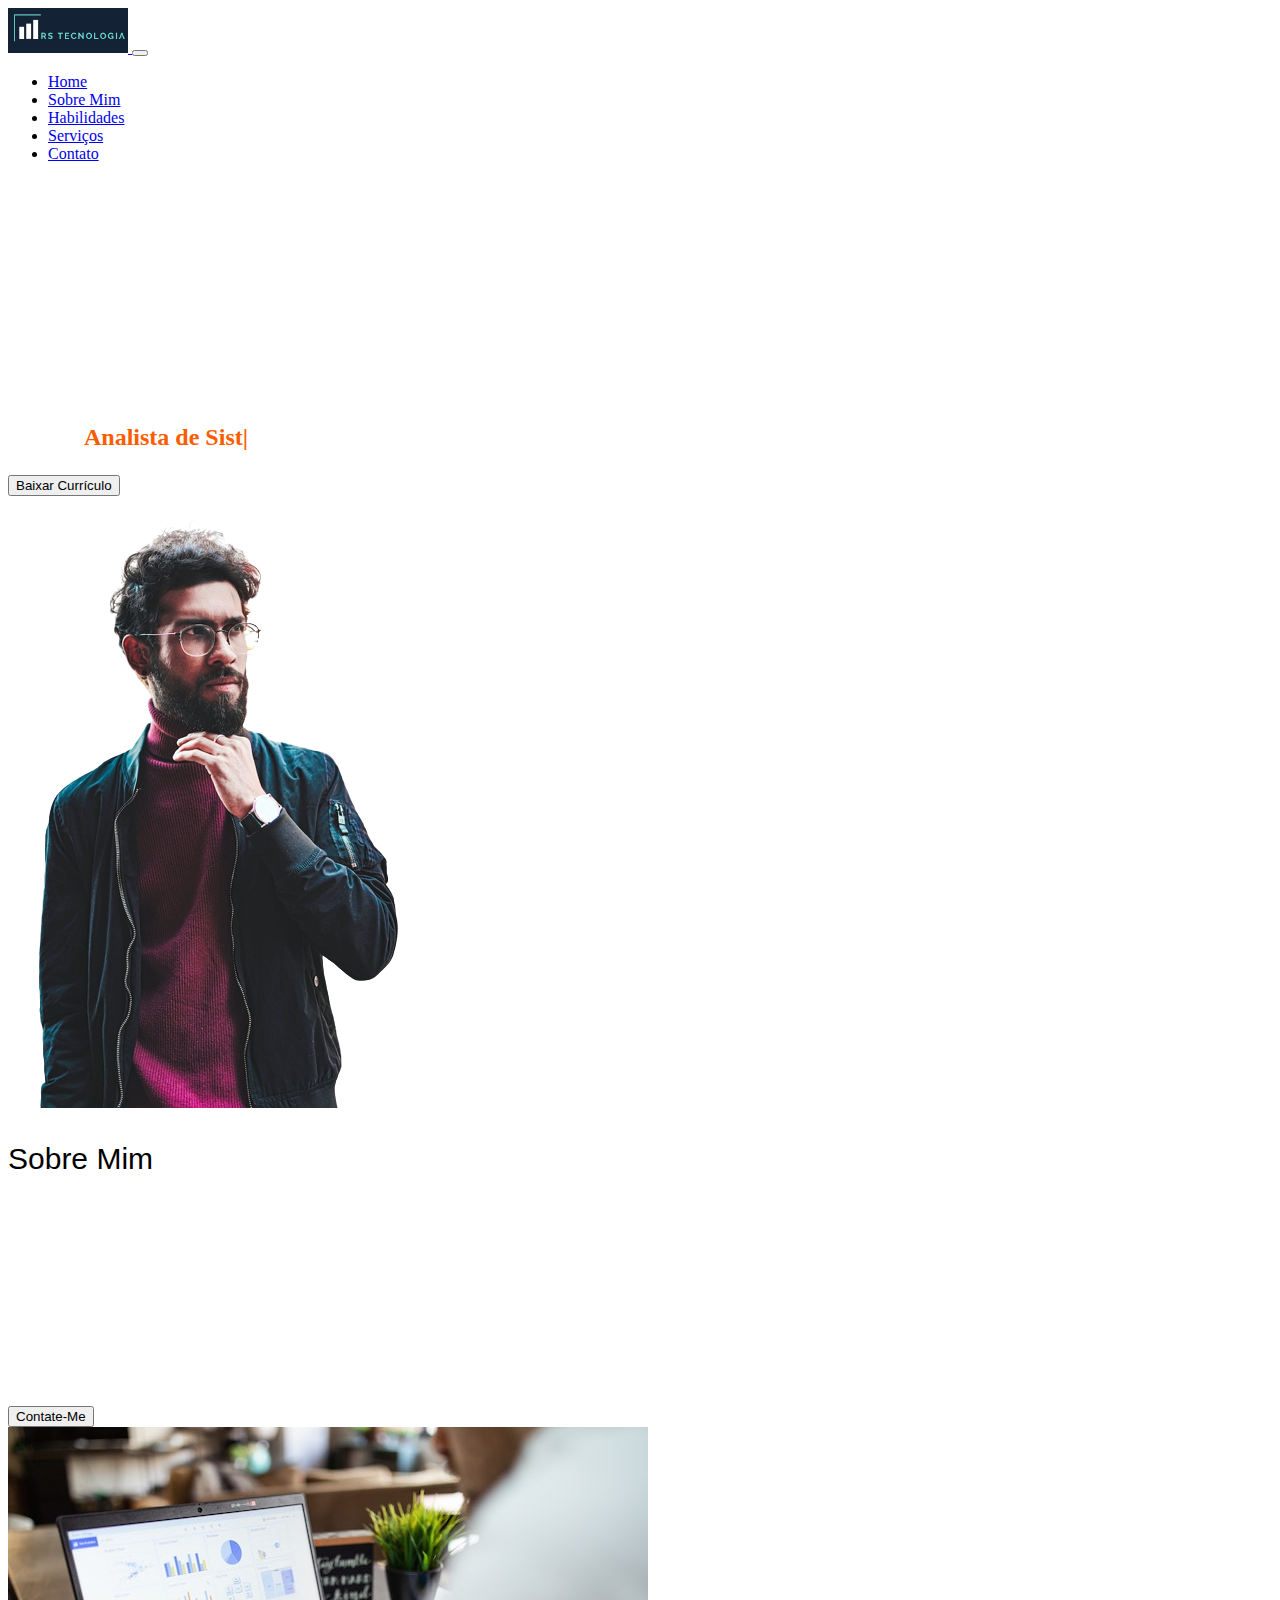
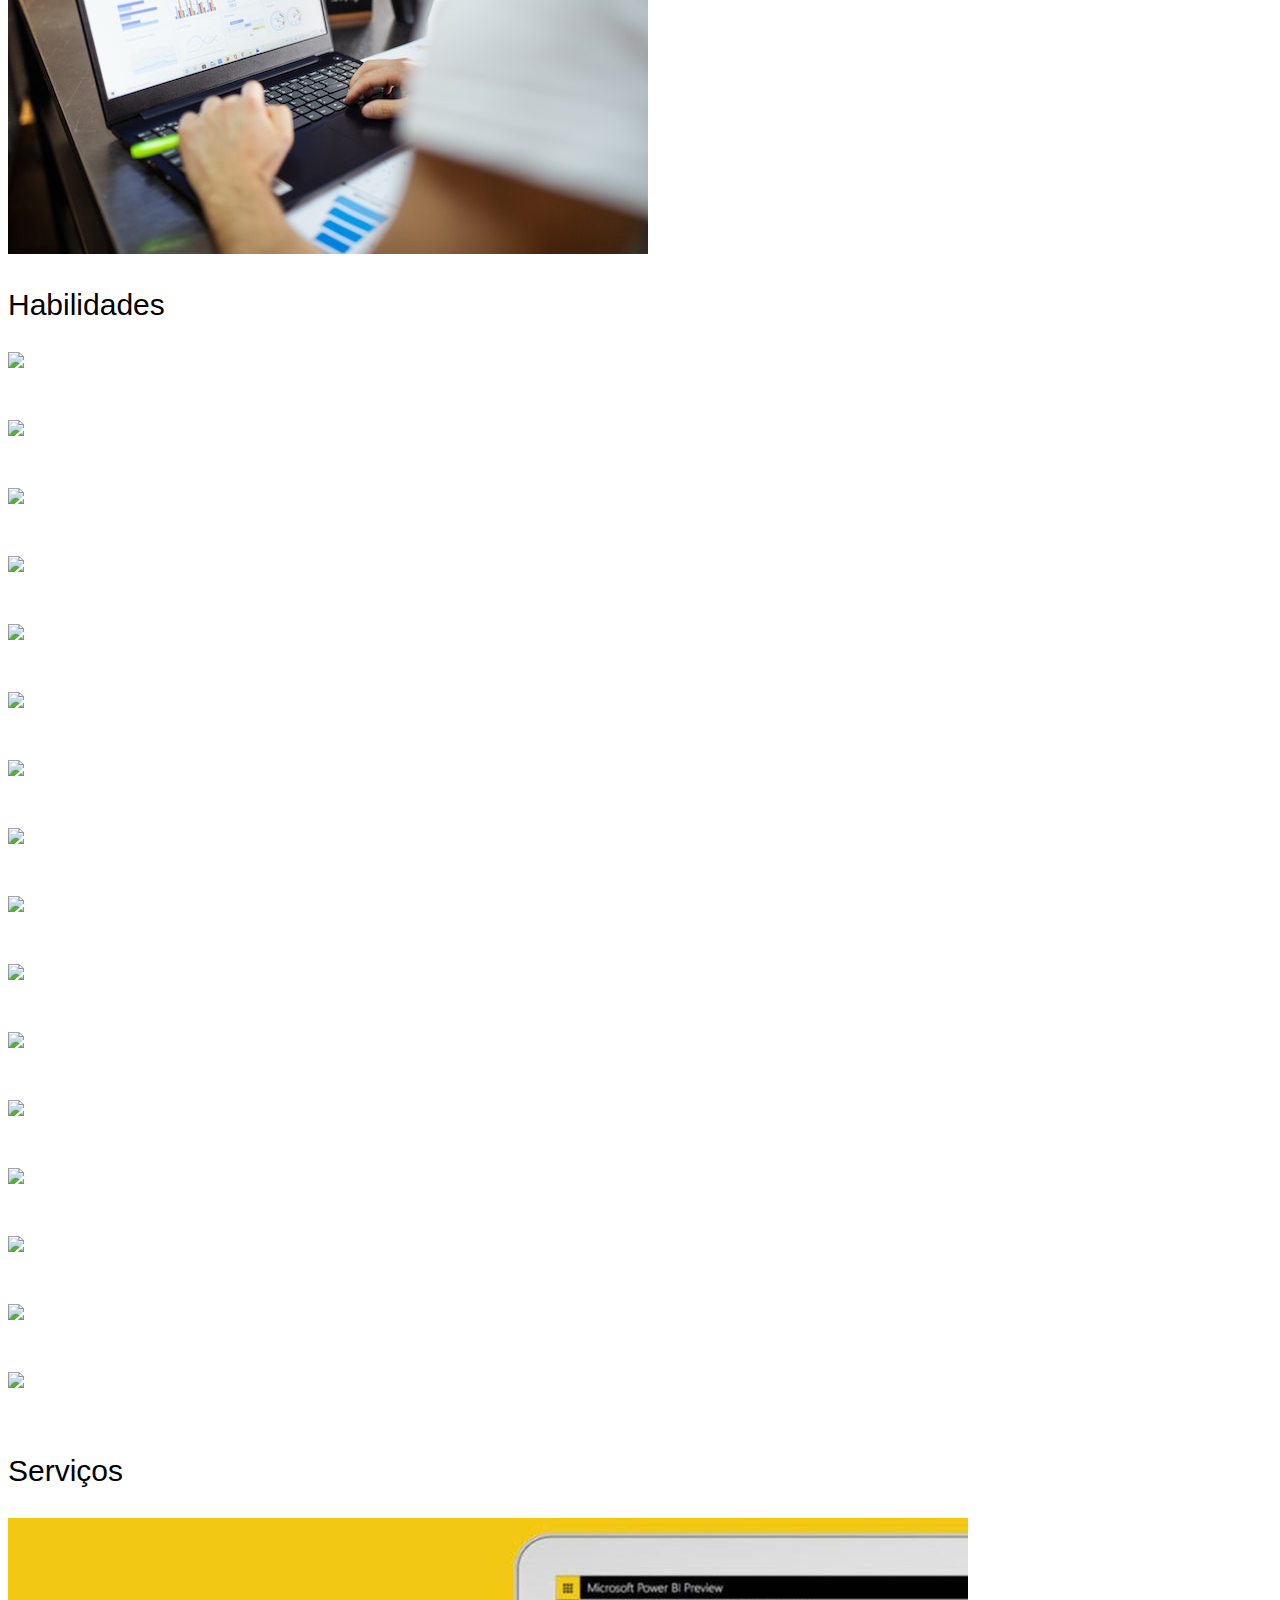
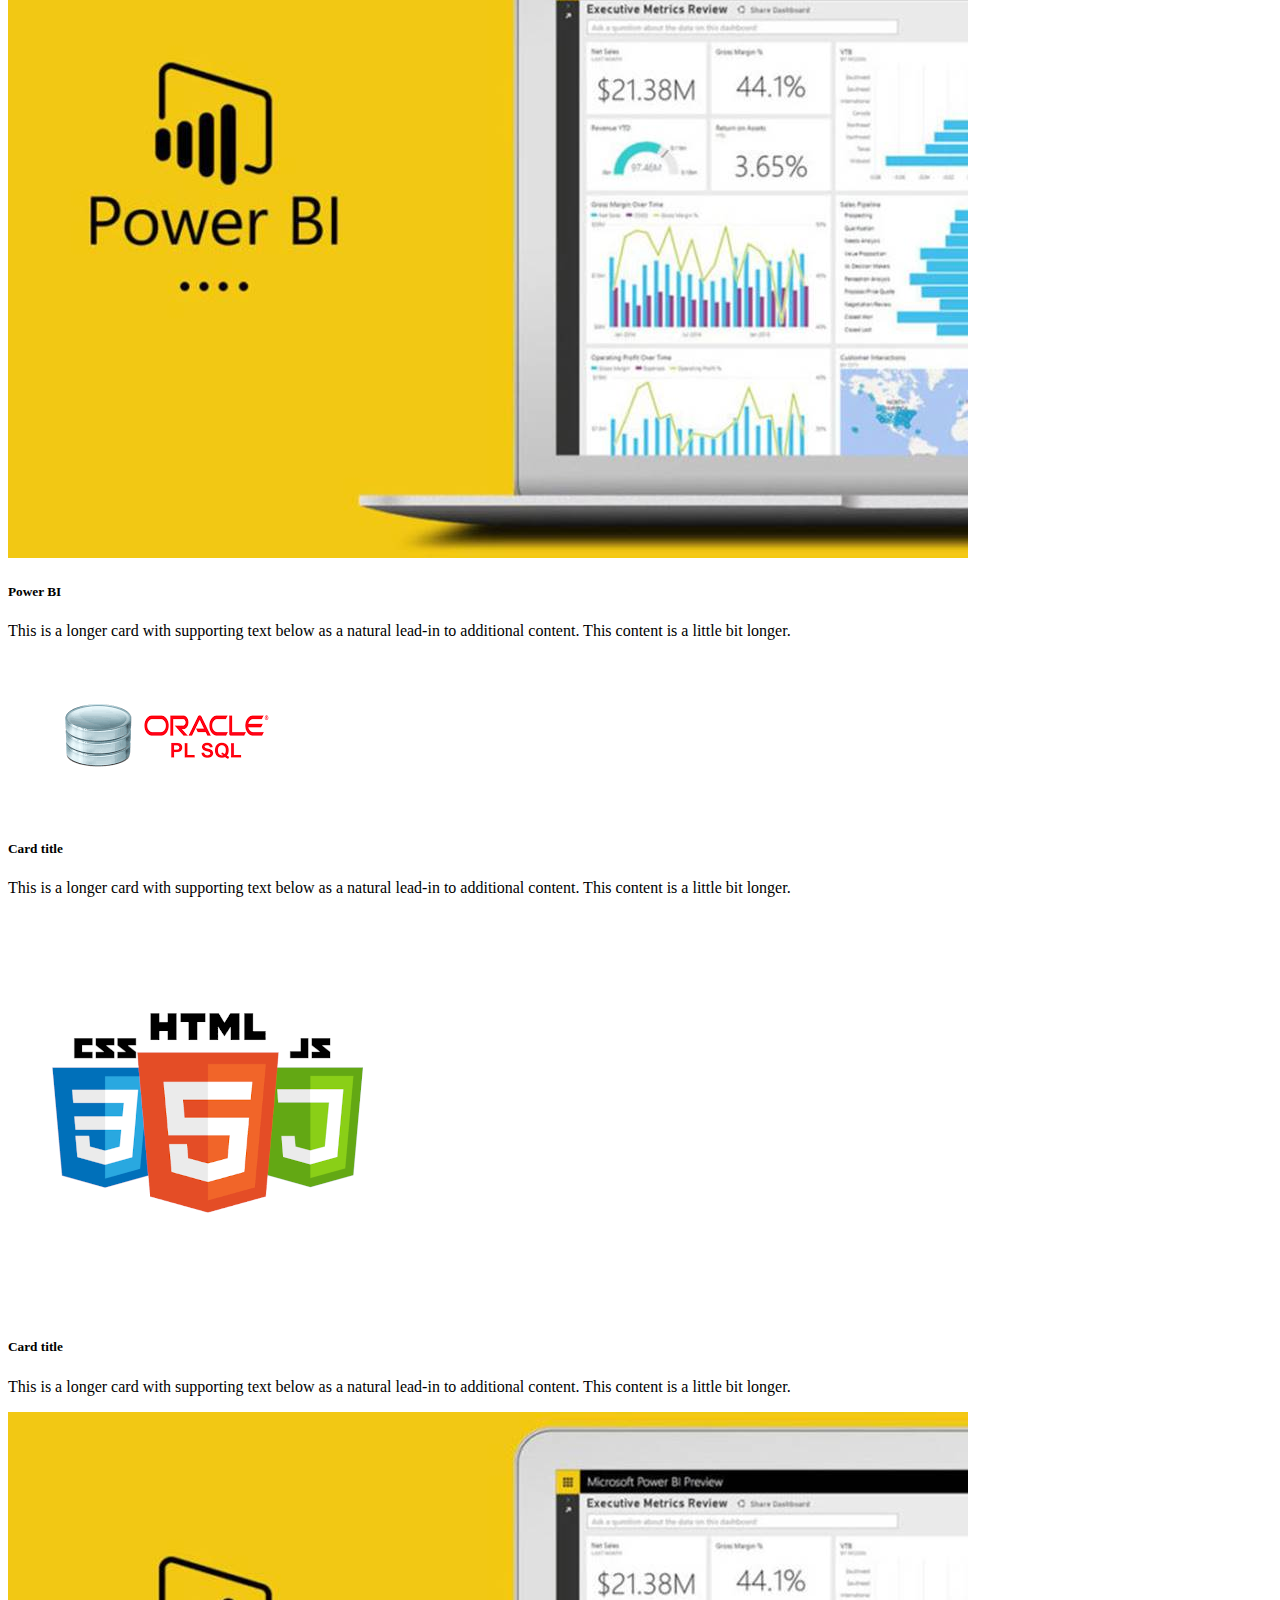
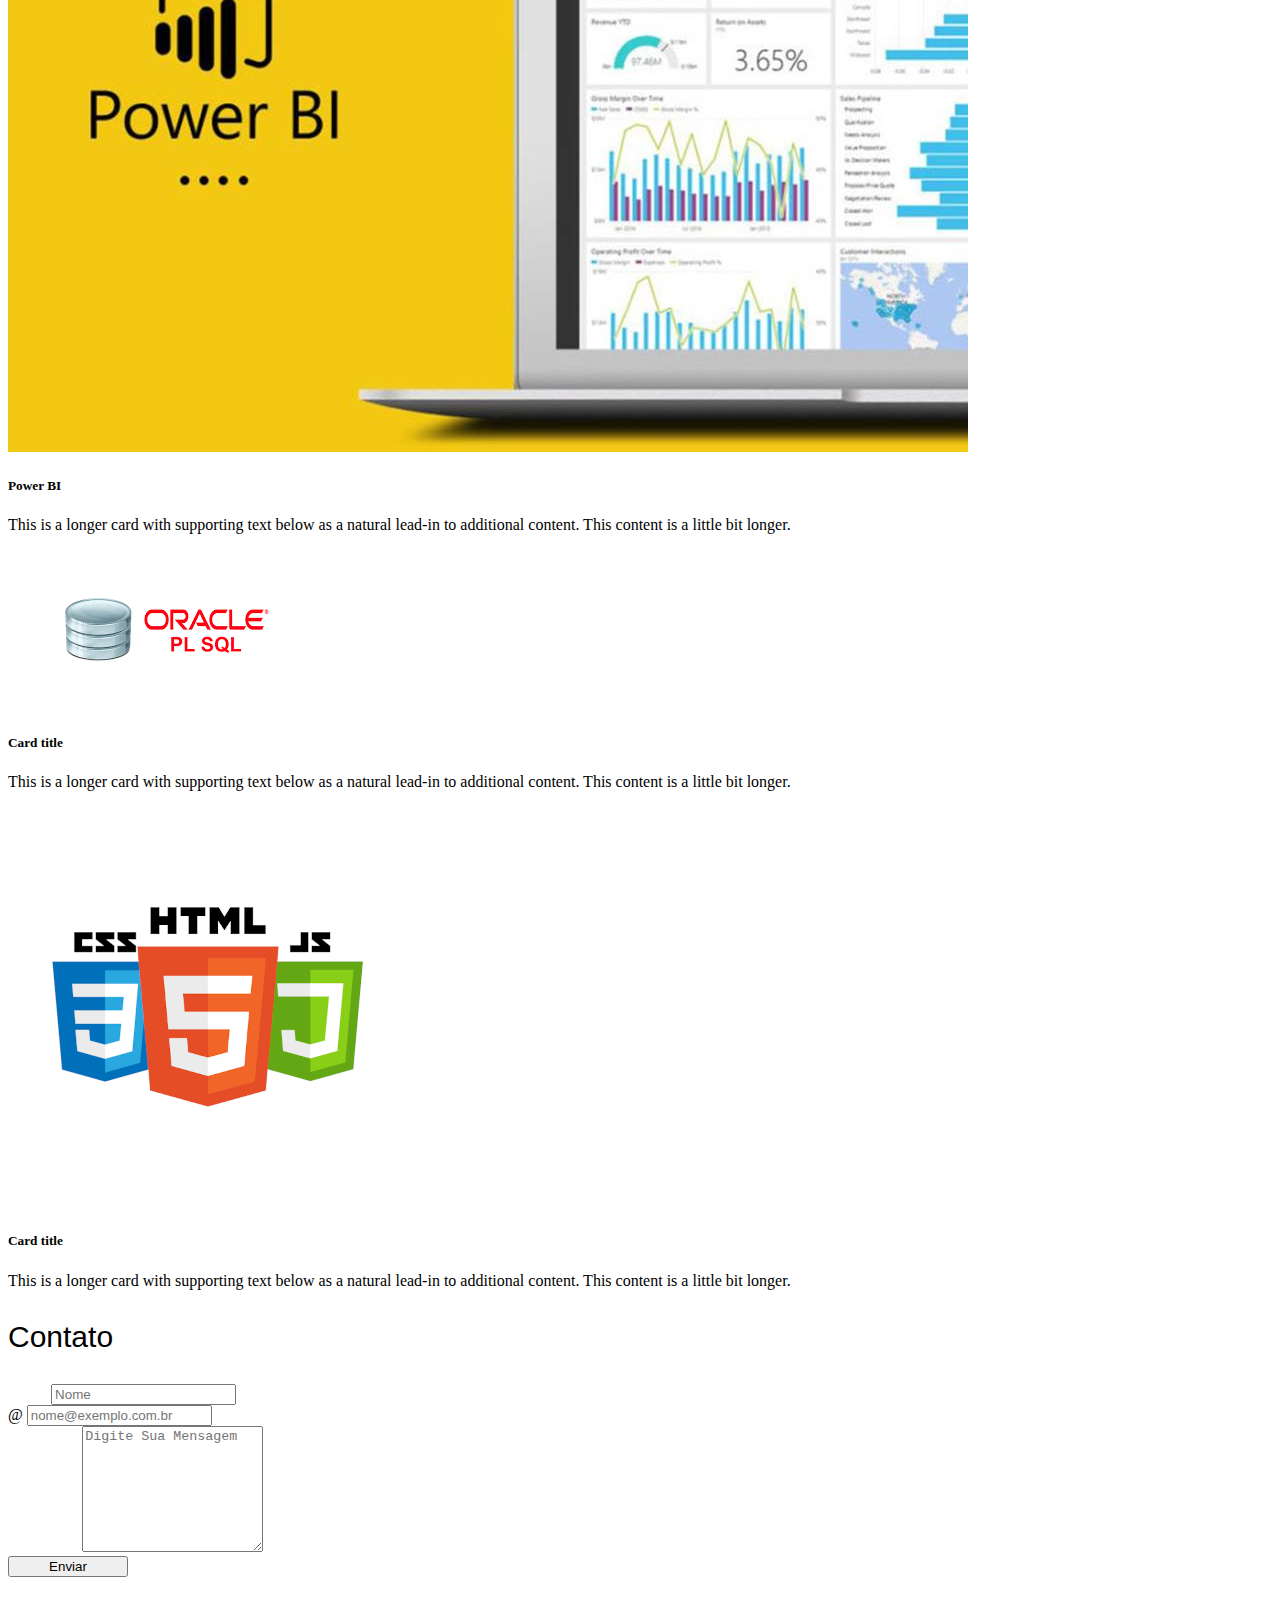
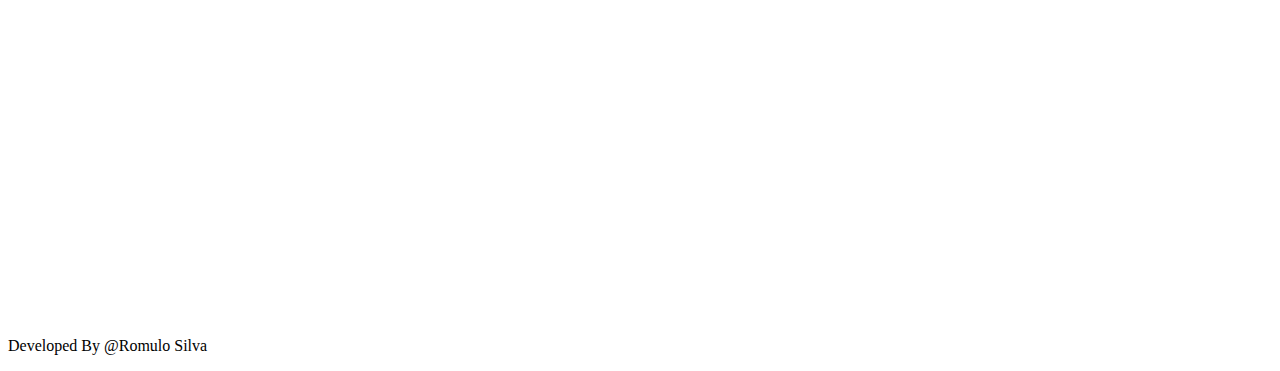
==== commit 35624ee9: "atualização de 02/10/2023" ====
--- a/index.html
+++ b/index.html
@@ -6,7 +6,7 @@
     <meta name="viewport" content="width=device-width, initial-scale=1.0">
     <title>Document</title>
     <link rel="stylesheet" href="style.css">
-    <script src="script.js"></script>
+   <!-- <script src="script.js"></script> -->
     <link href="https://cdn.jsdelivr.net/npm/bootstrap@5.3.0/dist/css/bootstrap.min.css" rel="stylesheet" integrity="sha384-9ndCyUaIbzAi2FUVXJi0CjmCapSmO7SnpJef0486qhLnuZ2cdeRhO02iuK6FUUVM" crossorigin="anonymous">
     <link rel="preconnect" href="https://fonts.googleapis.com">
     <link rel="preconnect" href="https://fonts.gstatic.com" crossorigin>
@@ -24,7 +24,7 @@
             <span class="navbar-toggler-icon"></span>
           </button>
           <div class="collapse navbar-collapse me-2 mb-2 mb-lg-0 text-center" id="navbarNav">
-            <ul class="navbar-nav ms-auto mb-2 mb-lg-0 pe-5 me-3 gap-5 ">
+            <ul class="navbar-nav text-center ms-auto mb-2 mb-lg-0 pe-5 me-3 gap-5 justify-content-center">
               <li class="nav-item">
                 <a class="nav-link" aria-current="page" href="#">Home</a>
               </li>
@@ -62,12 +62,13 @@
               <i class="bi bi-whatsapp" id="iconlinkeid" style="color: #fff;" style="font-size: 30px;"></i>
             </a>
           </div>
-          <div class="col-10 col-md-4 col-sm-10 col-xl-6 mt-5">  
-            <p class="texto_apresentacao align-items-center mt-5">Olá, Sou Rômulo Silva</p>   
-            <p class="texto_dinamico">Eu Sou Analista de Dados</p> 
-            <a href="./Download/Apresentação - Rômulo Silva.pdf" download="Apresentação - Rômulo Silva.pdf" target="_blank" ><button type="button" class="btn btn-outline-success mt-5">Baixar Currículo</button></a> 
-          </div>  
-          <div class="col-12 col-md-6 col-sm-12 col-xl-2">  
+          <div class="col-10 col-md-4 col-sm-10 col-xl-6 mt-5">
+            <p class="texto_apresentacao align-items-center mt-5">Olá, Sou Rômulo Silva</p>
+            <p class="texto_dinamico">Eu Sou <span id="dynamicText"> Analista de Sistemas </span></p>
+            <a href="./Download/Apresentação - Rômulo Silva.pdf" download="Apresentação - Rômulo Silva.pdf" target="_blank" ><button type="button" class="btn btn-outline-success mt-5">Baixar Currículo</button></a>
+        </div>
+        
+          <div class="col-12 col-md-6 col-sm-12 col-xl-2 conteiner">  
             <img src="./imagens/img_hero_port.png" alt="">  
           </div>  
         </div>  
@@ -89,12 +90,12 @@
         <div class="row align-items-center pt-5">
           <div class="co-12 col-sm-12 col-md-12 col-lg col-xl col-xxl">
             <h2 style="color: #fff;">Um Pouco Sobre Mim</h2>
-            <p  class="texto-sobre d-flex justify-content-center ms-5 mt-5">Me considero um profissional experiente na área de Tecnologia, com formação em Análise de Sistemas, A 
-              Análise de Dados veio posterior e naturalmente por meio do SQL. Sou proficiente em Desenvolvimento PL SQL
-              da Oracle, MySQL, Power BI, Implantação de Sistemas, Treinamentos, Base de HTML, CSS e JS, entre outros. Possuo 
+            <p  class="texto-sobre d-flex justify-content-center ms-5 mt-5">Me considero um profissional experiente na área de Tecnologia, com formação em Análise de Sistemas. Sou proficiente em Desenvolvimento PL SQL
+              da Oracle com aproximadamente 9 anos de experiência, Também  MySQL, Postgre e SQL Server. Por meio do Power BI conheci a Analise de Dados fazendo ETL, criando relatórios e Dashboards deste então. No meu Dia a Dia trabalho com Implantação de Sistemas e Modulos, Treinamentos,
+              Reuniões e etc., tenho uma Base de HTML, CSS e JS, um pouco de React e NodeJs. Possuo 
               fortes habilidades de resolução de problemas e tenho uma mentalidade inovadora e Analítica. Além disso, tenho 
-              excelentes habilidades de comunicação, gerenciamento de projetos e trabalho em equipe. Caso Precise conversar um pouco mais Envie uma mensagem clicando no botão abaixo, que ficarei feliz em retornar.</p>
-            <div class="d-grid mx-auto mt-5">
+              excelentes habilidades de comunicação, gerenciamento de projetos e trabalho em equipe utilzando metodologias como Scrum. Caso Precise conversar um pouco mais Envie uma mensagem clicando no botão abaixo, que ficarei feliz em retornar.</p>
+            <div class="d-grid mx-auto mt-5 mb-5">
                 <a href="#contato"><button class="btn btn-primary" type="button">Contate-Me</button></a>
               </div>
               
@@ -117,35 +118,113 @@
       <!--End Skills-->
 
       <!-- Start Detail Skills -->
-      <div class="container text-center bg-dark mb-5 rounded shadow-lg">
+      <div class="container bg-dark mb-5 rounded shadow-lg">
         <div class="row align-items-center pt-5 ">
           <div class="col col-12 col-sm-12 col-md-12 col-lg col-xl col-xxl mb-5" style="color: #fff;" style="width: 15px;">
-            <p>Power BI</p>
-            <div class="progress" role="progressbar" aria-label="Animated striped example" aria-valuenow="75" aria-valuemin="0" aria-valuemax="70">
-            <div class="progress-bar progress-bar-striped progress-bar-animated" style="width: 70%">Power BI</div>
+             <p><img width="48" height="48" src="https://img.icons8.com/color/48/power-bi.png" alt="power-bi"/> Power BI <i class="bi bi-info-circle" ></i> </p>
+            <div class="progress" role="progressbar" aria-label="Animated striped example" aria-valuenow="75" aria-valuemin="0" aria-valuemax="70">
+            <div class="progress-bar progress-bar-striped progress-bar-animated" style="width: 80%">Power BI </i></div>
            </div>
           </div>
           <div class="col col-12 col-sm-12 col-md-12 col-lg col-xl col-xxl mb-5" style="color: #fff;" style="width: 15px;">
-            <p>Excel</p>
-            <div class="progress" role="progressbar" aria-label="Animated striped example" aria-valuenow="75" aria-valuemin="0" aria-valuemax="70">
-             <div class="progress-bar progress-bar-striped progress-bar-animated" style="width: 50%">Excel</div>
+            <p><img width="48" height="48" src="https://img.icons8.com/color/48/google-analytics.png" alt="google-analytics"/>Looker Studio</p>
+            <div class="progress" role="progressbar" aria-label="Animated striped example" aria-valuenow="75" aria-valuemin="0" aria-valuemax="70">
+             <div class="progress-bar progress-bar-striped progress-bar-animated" style="width: 40%">Looker Studio</div>
+            </div>
+           </div>
+           <div class="col col-12 col-sm-12 col-md-12 col-lg col-xl col-xxl mb-5" style="color: #fff;" style="width: 15px;">
+            <p><img width="48" height="48" src="https://img.icons8.com/color/48/sql.png" alt="sql"/>SQL</p>
+            <div class="progress" role="progressbar" aria-label="Animated striped example" aria-valuenow="75" aria-valuemin="0" aria-valuemax="70">
+             <div class="progress-bar progress-bar-striped progress-bar-animated" style="width: 80%">SQL</div>
+            </div>
+           </div>
+        </div>
+        <div class="row align-items-center pt-5 ">
+          <div class="col col-12 col-sm-12 col-md-12 col-lg col-xl col-xxl mb-5" style="color: #fff;" style="width: 15px;">
+            <p><img width="48" height="48" src="https://img.icons8.com/color/48/microsoft-excel-2019--v1.png" alt="microsoft-excel-2019--v1"/> Excel</p>
+            <div class="progress" role="progressbar" aria-label="Animated striped example" aria-valuenow="75" aria-valuemin="0" aria-valuemax="70">
+             <div class="progress-bar progress-bar-striped progress-bar-animated" style="width: 75%">Excel</div>
+            </div>
+           </div>
+           <div class="col col-12 col-sm-12 col-md-12 col-lg col-xl col-xxl mb-5" style="color: #fff;" style="width: 15px;">
+            <p><img width="48" height="48" src="https://img.icons8.com/color/48/google-sheets.png" alt="google-sheets"/> Google Sheets</p>
+            <div class="progress" role="progressbar" aria-label="Animated striped example" aria-valuenow="75" aria-valuemin="0" aria-valuemax="70">
+             <div class="progress-bar progress-bar-striped progress-bar-animated" style="width: 60%"> Google Sheets</div>
             </div>
            </div>
         </div>
         <div class="row align-items-center pt-5 ">
         <div class="col col-12 col-sm-12 col-md-12 col-lg col-xl col-xxl mb-5" style="color: #fff;" style="width: 15px;">
-          <p>PL SQL Oracle</p>
+          <p> <img width="50" height="50" src="https://img.icons8.com/plasticine/100/oracle-pl-sql--v3.png" alt="oracle-pl-sql--v3"/> PL SQL Oracle</p>
           <div class="progress" role="progressbar" aria-label="Animated striped example" aria-valuenow="75" aria-valuemin="0" aria-valuemax="70">
-           <div class="progress-bar progress-bar-striped progress-bar-animated" style="width: 70%">PL SQL</div>
+           <div class="progress-bar progress-bar-striped progress-bar-animated" style="width: 80%">PL SQL</div>
           </div>
          </div>
          <div class="col col-12 col-sm-12 col-md-12 col-lg col-xl col-xxl mb-5" style="color: #fff;" style="width: 15px;">
-          <p>HTML</p>
+          <p><img width="48" height="48" src="https://img.icons8.com/color/48/my-sql.png" alt="my-sql"/> MySQL</p>
           <div class="progress" role="progressbar" aria-label="Animated striped example" aria-valuenow="75" aria-valuemin="0" aria-valuemax="70">
-           <div class="progress-bar progress-bar-striped progress-bar-animated" style="width: 40%">HTML</div>
+           <div class="progress-bar progress-bar-striped progress-bar-animated" style="width: 70%">MySQL</div>
           </div>
          </div>
-        </div>
+         <div class="col col-12 col-sm-12 col-md-12 col-lg col-xl col-xxl mb-5" style="color: #fff;" style="width: 15px;">
+          <p> <img width="48" height="48" src="https://img.icons8.com/color/48/postgreesql.png" alt="postgreesql"/> Postgre SQL</p>
+          <div class="progress" role="progressbar" aria-label="Animated striped example" aria-valuenow="75" aria-valuemin="0" aria-valuemax="70">
+           <div class="progress-bar progress-bar-striped progress-bar-animated" style="width: 70%">Postgre SQL</div>
+          </div>
+         </div>
+         <div class="col col-12 col-sm-12 col-md-12 col-lg col-xl col-xxl mb-5" style="color: #fff;" style="width: 15px;">
+          <p><img width="48" height="48" src="https://img.icons8.com/color/48/microsoft-sql-server.png" alt="microsoft-sql-server"/> SQL Server</p>
+          <div class="progress" role="progressbar" aria-label="Animated striped example" aria-valuenow="75" aria-valuemin="0" aria-valuemax="70">
+           <div class="progress-bar progress-bar-striped progress-bar-animated" style="width: 40%">SQL Server</div>
+          </div>
+         </div>
+        </div>
+        <div class="row align-items-center pt-5 ">
+          <div class="col col-12 col-sm-12 col-md-12 col-lg col-xl col-xxl mb-5" style="color: #fff;" style="width: 15px;">
+            <p> <img width="48" height="48" src="https://img.icons8.com/color/48/html-5--v1.png" alt="html-5--v1"/> HTML</p>
+            <div class="progress" role="progressbar" aria-label="Animated striped example" aria-valuenow="75" aria-valuemin="0" aria-valuemax="70">
+             <div class="progress-bar progress-bar-striped progress-bar-animated" style="width: 70%">HTML</div>
+            </div>
+           </div>
+           <div class="col col-12 col-sm-12 col-md-12 col-lg col-xl col-xxl mb-5" style="color: #fff;" style="width: 15px;">
+            <p><img width="48" height="48" src="https://img.icons8.com/color/48/css3.png" alt="css3"/> CSS</p>
+            <div class="progress" role="progressbar" aria-label="Animated striped example" aria-valuenow="75" aria-valuemin="0" aria-valuemax="70">
+             <div class="progress-bar progress-bar-striped progress-bar-animated" style="width: 60%">CSS</div>
+            </div>
+           </div>
+           <div class="col col-12 col-sm-12 col-md-12 col-lg col-xl col-xxl mb-5" style="color: #fff;" style="width: 15px;">
+            <p><img width="48" height="48" src="https://img.icons8.com/color/48/bootstrap.png" alt="bootstrap"/> bootstrap</p>
+            <div class="progress" role="progressbar" aria-label="Animated striped example" aria-valuenow="75" aria-valuemin="0" aria-valuemax="70">
+             <div class="progress-bar progress-bar-striped progress-bar-animated" style="width: 60%">bootstrap</div>
+            </div>
+           </div>
+          </div>
+          <div class="row align-items-center pt-5 ">
+            <div class="col col-12 col-sm-12 col-md-12 col-lg col-xl col-xxl mb-5" style="color: #fff;" style="width: 15px;">
+              <p><img width="48" height="48" src="https://img.icons8.com/color/48/javascript--v1.png" alt="javascript--v1"/> JavaScript</p>
+              <div class="progress" role="progressbar" aria-label="Animated striped example" aria-valuenow="75" aria-valuemin="0" aria-valuemax="70">
+               <div class="progress-bar progress-bar-striped progress-bar-animated" style="width: 30%"> JavaScript</div>
+              </div>
+             </div>
+             <div class="col col-12 col-sm-12 col-md-12 col-lg col-xl col-xxl mb-5" style="color: #fff;" style="width: 15px;">
+              <p><img width="48" height="48" src="https://img.icons8.com/ultraviolet/40/react--v1.png" alt="react--v1"/> React JS</p>
+              <div class="progress" role="progressbar" aria-label="Animated striped example" aria-valuenow="75" aria-valuemin="0" aria-valuemax="70">
+               <div class="progress-bar progress-bar-striped progress-bar-animated" style="width: 30%">React JS</div>
+              </div>
+             </div>
+             <div class="col col-12 col-sm-12 col-md-12 col-lg col-xl col-xxl mb-5" style="color: #fff;" style="width: 15px;">
+              <p><img width="48" height="48" src="https://img.icons8.com/fluency/48/node-js.png" alt="node-js"/> Node JS</p>
+              <div class="progress" role="progressbar" aria-label="Animated striped example" aria-valuenow="75" aria-valuemin="0" aria-valuemax="70">
+               <div class="progress-bar progress-bar-striped progress-bar-animated" style="width: 30%">Node JS</div>
+              </div>
+             </div>
+             <div class="col col-12 col-sm-12 col-md-12 col-lg col-xl col-xxl mb-5" style="color: #fff;" style="width: 15px;">
+              <p><img width="48" height="48" src="https://img.icons8.com/color/48/github--v1.png" alt="github--v1"/> Github</p>
+              <div class="progress" role="progressbar" aria-label="Animated striped example" aria-valuenow="75" aria-valuemin="0" aria-valuemax="70">
+               <div class="progress-bar progress-bar-striped progress-bar-animated" style="width: 70%">Github</div>
+              </div>
+             </div>
+            </div>
       </div>
       <!-- End Detail Skills -->
 
@@ -234,21 +313,26 @@
 
       <!-- Start Contact -->
       <div class="container bg-dark rounded shadow-lg pb-5">  
-        <div class="row ">  
-          <div class="col  flex-nowrap align-items-center">  
-            <label for="exampleFormControlInput1" class="form-label mt-3" style="color:#fff;">Nome</label>
-            <input class="form-control" type="text" placeholder="Nome" aria-label="default input example">
-            <label for="exampleFormControlInput1" class="form-label  mt-3" style="color:#fff;">Email </label>
+        <div class="row">  
+          
+           <div class="col  flex-nowrap align-items-center">  
+          <form action="https://formsubmit.co/romuloprog@gmail.com" method="POST"> 
+            <label for="exampleFormControlInput1" class="form-label mt-3" style="color:#fff; " >Nome</label>
+            <input class="form-control" type="text" name="name"  placeholder="Nome" aria-label="default input example" required/>
+            <label for="exampleFormControlInput1" class="form-label  mt-3" style="color:#fff;" >Email </label>
             <div class="input-group flex-nowrap">
               <span class="input-group-text" id="addon-wrapping">@</span>
-              <input type="text" class="form-control" placeholder="nome@exemplo.com.br" aria-label="Username" aria-describedby="addon-wrapping">
+              <input type="text" name="email" class="form-control" placeholder="nome@exemplo.com.br" aria-label="Username" aria-describedby="addon-wrapping" required/>
               </div>
               <label for="exampleFormControlTextarea1" class="form-label mt-3" style="color:#fff;">Mensagem</label>
-              <textarea class="form-control" id="exampleFormControlTextarea1" placeholder="Digite Sua Mensagem" rows="8"></textarea>
+              <textarea class="form-control" name="mesage"  id="exampleFormControlTextarea1" placeholder="Digite Sua Mensagem" rows="8"></textarea>
               <div class=" d-flex d-flex justify-content-center">
                 <button type="submit" class="btn btn-outline-info mt-3 align-items-center" style="width: 120px;">Enviar</button>  
               </div>
-            </div>  
+              <input type="hidden" name="_next" value="http://127.0.0.1:5500/tanksemail.html">
+               </form> 
+            </div> 
+        
           <div class="col text-center mt-5">  
             <div class="align-items-left" style="color:#fff;">
               <i class="bi bi-house ml-3">  Rua 27, 29, São José Operário, Manaus, AM</i><br>
@@ -269,7 +353,7 @@
         <p>Developed By @Romulo Silva</p>
       </div>
       <!-- End Developed by-->
-
+      <script src="script.js"></script>
     <script src="https://cdn.jsdelivr.net/npm/bootstrap@5.3.0/dist/js/bootstrap.bundle.min.js" integrity="sha384-geWF76RCwLtnZ8qwWowPQNguL3RmwHVBC9FhGdlKrxdiJJigb/j/68SIy3Te4Bkz" crossorigin="anonymous"></script>
 </body>
 </html>--- a/style.css
+++ b/style.css
@@ -10,7 +10,30 @@
 .texto_dinamico {
     color: #fff;
     font-size: 150%;
+    
 }
+
+#dynamicText {
+    color: #fc5c00;
+    white-space: nowrap;
+    overflow: hidden;
+    font-weight: bold;
+}
+
+#dynamicText::after {
+    content: "|";
+    animation: blink-caret 0.75s step-end infinite;
+}
+
+@keyframes blink-caret {
+    from, to {
+        visibility: hidden;
+    }
+    50% {
+        visibility: visible;
+    }
+}
+
 
 .sobre_mim {
     font-size: 30px;
@@ -21,6 +44,7 @@
     color: #fff;
     font-style: normal;
     font-family: 'Poppins';
+    font-size: 15px;
     width: 90%;
     height: 100%;
 }
@@ -34,6 +58,30 @@
         opacity: 0;
     }
 }
+/*pagina de obrigado pelo envio do e-mail*/
+.pagobrigado {
+    font-family: 'Poppins';
+    font-size: 25px;
+    text-align: center;
+    background-color: rgb(203, 201, 201);
+    color: #050505;
+ 
+
+}
+
+.b{
+    font-family: 'Poppins';
+    font-size: 25px;
+    text-align: center;
+    font-weight: bold;
+}
+
+.vulcano{
+    height: 30px;
+    width: 30px;
+    margin-top: 10px;
+
+}
 
 /* -------- End Block Write texto --------- */
 
